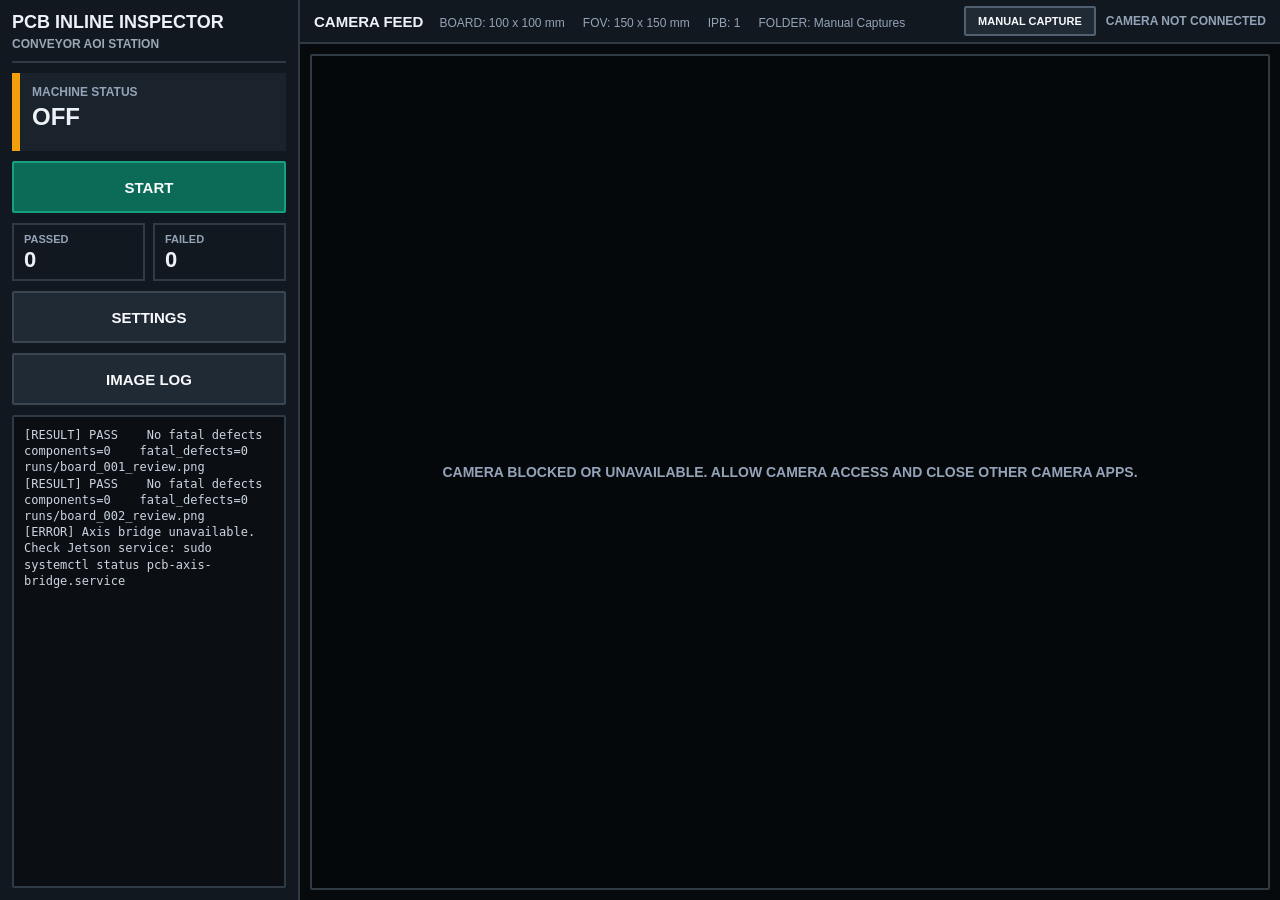
==== user_interface.html @ 8e05ef68 "Change ping ponmg button to move to undetected sensor button" ====
<!doctype html>
<html lang="en">
  <head>
    <meta charset="utf-8">
    <meta name="viewport" content="width=device-width, initial-scale=1">
    <title>PCB Inline Inspector</title>
    <style>
      * {
        box-sizing: border-box;
      }

      body {
        margin: 0;
        width: 100vw;
        height: 100vh;
        overflow: hidden;
        background: #0c1014;
        color: #eef2f6;
        font-family: Bahnschrift, "Roboto Condensed", "Arial Narrow", "DejaVu Sans Condensed", Arial, Helvetica, sans-serif;
      }

      .shell {
        display: grid;
        grid-template-columns: 300px minmax(0, 1fr);
        width: 100vw;
        height: 100vh;
        overflow: hidden;
      }

      .sidebar {
        display: flex;
        flex-direction: column;
        gap: 10px;
        min-height: 0;
        height: 100vh;
        overflow: hidden;
        padding: 12px;
        background: #111820;
        border-right: 2px solid #2f3a45;
      }

      .brand {
        padding-bottom: 10px;
        border-bottom: 2px solid #2f3a45;
      }

      h1,
      h2,
      p {
        margin: 0;
      }

      h1 {
        font-size: 18px;
        font-weight: 900;
        letter-spacing: 0;
        text-transform: uppercase;
      }

      .subtitle {
        margin-top: 4px;
        color: #9aa7b4;
        font-size: 12px;
        font-weight: 700;
        text-transform: uppercase;
      }

      .status {
        border-left: 8px solid #f59e0b;
        background: #1a232c;
        padding: 12px;
        min-height: 78px;
      }

      .status.running {
        border-left-color: #15a17f;
        background: #123026;
      }

      .status.searching {
        border-left-color: #f59e0b;
        background: #2f260e;
      }

      .status.error {
        border-left-color: #bd2d2d;
        background: #321819;
      }

      .status-label {
        color: #94a3b8;
        font-size: 12px;
        font-weight: 900;
        text-transform: uppercase;
      }

      .status-value {
        margin-top: 6px;
        font-size: 24px;
        font-weight: 900;
        line-height: 1;
      }

      .controls {
        display: grid;
        grid-template-columns: 1fr 1fr;
        gap: 8px;
      }

      .counts {
        display: grid;
        grid-template-columns: 1fr 1fr;
        gap: 8px;
      }

      .count {
        border: 2px solid #2f3a45;
        background: #111820;
        padding: 8px 10px;
      }

      .count-label {
        color: #94a3b8;
        font-size: 11px;
        font-weight: 900;
        text-transform: uppercase;
      }

      .count-value {
        margin-top: 4px;
        font-size: 22px;
        font-weight: 900;
        line-height: 1;
      }

      .settings {
        display: grid;
        grid-template-columns: minmax(0, 1fr) minmax(260px, 0.85fr);
        gap: 16px;
        align-content: start;
      }

      .settings-column {
        display: grid;
        gap: 16px;
        align-content: start;
      }

      .settings-group {
        display: grid;
        gap: 8px;
      }

      .settings-section-title {
        color: #cbd5e1;
        font-size: 16px;
        font-weight: 900;
        text-transform: uppercase;
      }

      .settings-grid {
        display: grid;
        grid-template-columns: repeat(2, minmax(95px, 120px)) 80px;
        gap: 10px;
        align-items: end;
      }

      .folder-settings-grid {
        grid-template-columns: minmax(150px, 190px);
      }

      .relay-grid {
        display: grid;
        gap: 8px;
        max-width: 520px;
      }

      .relay-row {
        display: grid;
        grid-template-columns: 76px minmax(120px, 1fr);
        gap: 8px;
        align-items: center;
      }

      .relay-label {
        color: #bfdbfe;
        font-size: 12px;
        font-weight: 900;
        text-transform: uppercase;
      }

      .relay-on {
        border-color: #0d7f67;
        background: #0d7f67;
      }

      .relay-off {
        border-color: #a11d1d;
        background: #921a1a;
      }

      .relay-toggle {
        min-height: 36px;
      }

      .sensor-status {
        min-height: 36px;
        padding: 9px 12px;
        border: 2px solid #3b4652;
        background: #111820;
        color: #94a3b8;
        font-size: 12px;
        font-weight: 900;
        text-align: center;
        text-transform: uppercase;
      }

      .sensor-status.active {
        border-color: #0d7f67;
        background: #0d7f67;
        color: #f8fafc;
      }

      .color-swatch input {
        width: 42px;
        height: 42px;
        aspect-ratio: 1 / 1;
        padding: 0;
        border: 2px solid #3b4652;
        border-radius: 2px;
        background: #0b0f13;
      }

      .color-swatch {
        width: 42px;
      }

      .field {
        display: grid;
        gap: 4px;
        min-width: 0;
      }

      .field label {
        color: #94a3b8;
        font-size: 10px;
        font-weight: 900;
        text-transform: uppercase;
      }

      .field input {
        width: 100%;
        min-width: 0;
        height: 34px;
        border: 2px solid #3b4652;
        border-radius: 2px;
        background: #0b0f13;
        color: #f8fafc;
        font: 900 15px Bahnschrift, "Roboto Condensed", Arial, sans-serif;
        text-align: center;
      }

      .field select {
        width: 100%;
        min-width: 0;
        height: 34px;
        border: 2px solid #3b4652;
        border-radius: 2px;
        background: #0b0f13;
        color: #f8fafc;
        font: 900 13px Bahnschrift, "Roboto Condensed", Arial, sans-serif;
        text-transform: uppercase;
      }

      button {
        display: flex;
        align-items: center;
        justify-content: center;
        min-height: 52px;
        border: 2px solid #3b4652;
        border-radius: 2px;
        background: #202a34;
        color: #f8fafc;
        font-size: 15px;
        font-weight: 900;
        text-transform: uppercase;
        cursor: pointer;
        touch-action: manipulation;
        user-select: none;
      }

      .start {
        background: #0b6b57;
        border-color: #15a17f;
      }

      .start.wide {
        grid-column: span 2;
      }

      .stop {
        background: #7b1d1d;
        border-color: #bd2d2d;
      }

      .stop.wide {
        grid-column: span 2;
      }

      .retry {
        background: #9a6400;
        border-color: #f59e0b;
      }

      .hidden {
        display: none !important;
      }

      .wide {
        grid-column: span 2;
      }

      .panel {
        display: flex;
        flex: 1;
        min-height: 0;
        overflow: hidden;
        background: #111820;
        border: 2px solid #2f3a45;
        border-radius: 2px;
        padding: 0;
      }

      h2 {
        margin-bottom: 14px;
        color: #cbd5e1;
        font-size: 15px;
        font-weight: 800;
        text-transform: uppercase;
      }

      .camera-area {
        display: flex;
        flex-direction: column;
        min-width: 0;
        min-height: 0;
        height: 100vh;
        overflow: hidden;
        background: #070a0d;
      }

      .topbar {
        display: flex;
        flex: 0 0 44px;
        align-items: center;
        justify-content: space-between;
        min-height: 44px;
        padding: 0 14px;
        border-bottom: 2px solid #2f3a45;
        background: #111820;
      }

      .topbar-title {
        font-size: 15px;
        font-weight: 900;
        text-transform: uppercase;
      }

      .topbar-left {
        display: flex;
        align-items: baseline;
        gap: 16px;
        min-width: 0;
      }

      .topbar-specs {
        display: flex;
        align-items: baseline;
        gap: 18px;
        color: #94a3b8;
        font-size: 12px;
        font-weight: 400;
        text-transform: none;
        white-space: nowrap;
      }

      .topbar-meta {
        color: #94a3b8;
        font-size: 12px;
        font-weight: 700;
        text-transform: uppercase;
      }

      .topbar-actions {
        display: flex;
        align-items: center;
        gap: 10px;
      }

      .capture-button {
        width: auto;
        min-height: 30px;
        padding: 0 12px;
        border-color: #506070;
        background: #202a34;
        font-size: 11px;
      }

      .feed {
        display: grid;
        place-items: center;
        flex: 1;
        min-height: 0;
        overflow: hidden;
        padding: 10px;
      }

      .feed-frame {
        width: 100%;
        height: 100%;
        min-height: 0;
        max-height: 100%;
        border: 2px solid #2f3a45;
        border-radius: 2px;
        background: #05080b;
        position: relative;
        overflow: hidden;
        cursor: crosshair;
      }

      .settings-overlay {
        position: absolute;
        inset: 0;
        z-index: 5;
        display: none;
        align-items: center;
        justify-content: center;
        padding: 28px;
        background: rgba(5, 8, 11, 0.92);
      }

      .settings-overlay.active {
        display: flex;
      }

      .settings-dialog {
        position: relative;
        display: flex;
        flex-direction: column;
        gap: 16px;
        width: 100%;
        height: 100%;
        padding: 20px;
        border: 2px solid #2f3a45;
        background: #111820;
        box-shadow: 0 18px 36px rgba(0, 0, 0, 0.45);
      }

      .settings-header {
        display: flex;
        align-items: center;
        justify-content: space-between;
        gap: 16px;
        padding-bottom: 12px;
        border-bottom: 2px solid #2f3a45;
      }

      .settings-heading {
        font-size: 24px;
        font-weight: 900;
        text-transform: uppercase;
      }

      .settings-close {
        width: 36px;
        min-width: 36px;
        min-height: 36px;
        padding: 0;
        border-color: #506070;
        background: #202a34;
        font-size: 18px;
        line-height: 1;
      }

      .settings-note {
        color: #94a3b8;
        font-size: 12px;
        font-weight: 700;
        line-height: 1.35;
      }

      .settings-actions {
        display: flex;
        gap: 8px;
        justify-content: flex-end;
      }

      .settings-reset-corner {
        position: absolute;
        left: 20px;
        bottom: 20px;
      }

      .image-log-grid {
        display: grid;
        grid-template-columns: repeat(auto-fill, minmax(150px, 1fr));
        gap: 12px;
        min-height: 0;
        overflow: auto;
      }

      .image-folder-grid {
        display: grid;
        grid-template-columns: repeat(auto-fill, minmax(94px, 104px));
        gap: 14px;
        align-items: start;
      }

      .folder-tile {
        display: grid;
        justify-items: center;
        align-content: start;
        gap: 7px;
        min-height: 92px;
        padding: 8px 6px;
        border: 0;
        background: transparent;
        color: #f8fafc;
        font-size: 11px;
        line-height: 1.15;
        text-align: center;
      }

      .folder-card {
        position: relative;
        display: grid;
        justify-items: center;
      }

      .folder-delete {
        position: absolute;
        top: -2px;
        right: 2px;
        display: grid;
        place-items: center;
        width: 22px;
        min-height: 22px;
        height: 22px;
        padding: 0;
        border: 1px solid #7f1d1d;
        background: #991b1b;
        color: #ffffff;
        font-size: 12px;
        line-height: 1;
      }

      .folder-count {
        color: #94a3b8;
        font-size: 10px;
        font-weight: 700;
      }

      .folder-icon {
        position: relative;
        width: 58px;
        height: 42px;
        border: 2px solid #d39b2f;
        border-radius: 3px;
        background: #c9881f;
      }

      .folder-icon::before {
        content: "";
        position: absolute;
        left: -2px;
        top: -12px;
        width: 28px;
        height: 12px;
        border: 2px solid #d39b2f;
        border-bottom: 0;
        border-radius: 3px 3px 0 0;
        background: #e0a538;
      }

      .folder-plus {
        display: grid;
        place-items: center;
        width: 58px;
        height: 42px;
        border: 0;
        background: transparent;
        color: #f8fafc;
        font-size: 30px;
        font-weight: 900;
      }

      .image-log-path {
        display: none;
        align-items: center;
        gap: 10px;
        color: #94a3b8;
        font-size: 13px;
        font-weight: 700;
      }

      .image-log-path.active {
        display: flex;
      }

      .folder-context-control {
        display: flex;
        align-items: center;
        gap: 8px;
        flex: 1;
        min-width: 0;
      }

      .folder-context-button {
        white-space: nowrap;
      }

      .folder-context-editor {
        width: 100%;
        height: 34px;
        min-height: 34px;
        resize: none;
        border: 1px solid #2f3a45;
        background: #05080b;
        color: #f8fafc;
        padding: 8px;
        font: 12px Consolas, monospace;
      }

      .path-button {
        width: auto;
        min-height: 30px;
        padding: 0 12px;
        font-size: 11px;
      }

      .image-log-card {
        display: grid;
        gap: 8px;
        align-content: start;
        border: 2px solid #2f3a45;
        background: #0b0f13;
        padding: 8px;
      }

      .image-log-card.pass {
        border-color: #0d7f67;
        box-shadow: inset 0 0 0 2px rgba(13, 127, 103, 0.55);
      }

      .image-log-card.fail {
        border-color: #bd2d2d;
        box-shadow: inset 0 0 0 2px rgba(189, 45, 45, 0.65);
      }

      .image-open-button {
        display: block;
        min-height: 0;
        padding: 0;
        border: 0;
        background: transparent;
      }

      .image-log-card img {
        display: block;
        width: 100%;
        aspect-ratio: 4 / 3;
        object-fit: cover;
        border: 1px solid #3b4652;
        background: #05080b;
      }

      .image-log-name {
        color: #f8fafc;
        font-size: 14px;
        font-weight: 900;
      }

      .image-log-meta {
        color: #94a3b8;
        font: 11px Consolas, monospace;
      }

      .image-log-reason {
        color: #cbd5e1;
        font: 11px Consolas, monospace;
        line-height: 1.3;
      }

      .image-log-card.pass .image-log-reason {
        color: #99f6e4;
      }

      .image-log-card.fail .image-log-reason {
        color: #fecaca;
      }

      .image-delete {
        min-height: 30px;
        border-color: #bd2d2d;
        background: #7b1d1d;
        font-size: 11px;
      }

      .image-log-actions {
        display: grid;
        grid-template-columns: 1fr 1fr;
        gap: 8px;
      }

      .image-analyze {
        min-height: 30px;
        border-color: #0e7490;
        background: #164e63;
        font-size: 11px;
      }

      .image-preview {
        position: absolute;
        inset: 0;
        z-index: 8;
        display: none;
        grid-template-rows: auto minmax(0, 1fr);
        gap: 12px;
        padding: 20px;
        background: rgba(5, 8, 11, 0.96);
      }

      .image-preview.active {
        display: grid;
      }

      .image-preview-header {
        display: flex;
        align-items: center;
        justify-content: space-between;
        gap: 14px;
      }

      .image-preview-title {
        font-size: 18px;
        font-weight: 900;
      }

      .image-preview img {
        width: 100%;
        height: 100%;
        min-height: 0;
        object-fit: contain;
        background: #05080b;
        border: 2px solid #2f3a45;
      }

      .empty-log {
        display: grid;
        place-items: center;
        min-height: 180px;
        border: 2px dashed #2f3a45;
        color: #94a3b8;
        font-size: 14px;
        font-weight: 900;
        text-transform: uppercase;
      }

      .webcam-preview {
        display: block;
        width: 100%;
        height: 100%;
        object-fit: contain;
        background: #05080b;
      }

      .board-overlay {
        position: absolute;
        inset: 0;
        width: 100%;
        height: 100%;
        pointer-events: none;
      }

      .camera-message {
        position: absolute;
        inset: 0;
        display: grid;
        place-items: center;
        padding: 24px;
        color: #94a3b8;
        font-size: 14px;
        font-weight: 900;
        text-align: center;
        text-transform: uppercase;
      }

      .log-view {
        flex: 1;
        display: none;
        margin: 0;
        width: 100%;
        height: 100%;
        min-height: 0;
        max-width: 100%;
        overflow: auto;
        border: 0;
        background: #0b0f13;
        padding: 10px;
        color: #cbd5e1;
        font-family: Consolas, monospace;
        font-size: 12px;
        line-height: 1.35;
        white-space: pre-wrap;
      }

      .log-view.active {
        display: block;
      }

      @media (max-width: 900px) and (orientation: landscape) {
        .shell {
          grid-template-columns: 280px minmax(0, 1fr);
        }

        .sidebar {
          gap: 8px;
          padding: 8px;
        }

        .status {
          min-height: 68px;
          padding: 10px;
        }

        .status-value {
          font-size: 21px;
        }

        .count {
          padding: 6px 8px;
        }

        .count-value {
          font-size: 19px;
        }

        .settings {
          grid-template-columns: 1fr;
          gap: 10px;
        }

        .settings-column {
          gap: 10px;
        }

        .field input {
          height: 34px;
          font-size: 15px;
        }

        button {
          min-height: 46px;
          font-size: 14px;
        }
      }

      @media (max-width: 900px) {
        .shell {
          grid-template-columns: 280px minmax(0, 1fr);
        }
      }

      @media (max-width: 1100px) and (orientation: landscape) {
        .shell {
          grid-template-columns: 230px minmax(0, 1fr);
        }

        .sidebar {
          gap: 7px;
          padding: 8px;
        }

        .brand {
          padding-bottom: 7px;
        }

        h1 {
          font-size: 15px;
        }

        .subtitle {
          font-size: 10px;
        }

        .status {
          min-height: 64px;
          padding: 9px 10px;
          border-left-width: 7px;
        }

        .status-label,
        .count-label {
          font-size: 10px;
        }

        .status-value {
          font-size: 20px;
        }

        .controls,
        .counts {
          gap: 6px;
        }

        .count {
          padding: 6px 8px;
        }

        .count-value {
          font-size: 18px;
        }

        button {
          min-height: 42px;
          font-size: 13px;
        }

        .log-view {
          padding: 7px;
          font-size: 10px;
          line-height: 1.25;
        }

        .topbar {
          flex: 0 0 auto;
          min-height: 40px;
          gap: 8px;
          padding: 5px 8px;
        }

        .topbar-left {
          flex: 1 1 auto;
          align-items: center;
          gap: 10px;
        }

        .topbar-title {
          font-size: 13px;
        }

        .topbar-specs {
          flex-wrap: wrap;
          gap: 6px 12px;
          font-size: 10px;
          line-height: 1.2;
        }

        .topbar-actions {
          flex: 0 1 auto;
          flex-wrap: wrap;
          justify-content: flex-end;
          gap: 5px;
        }

        .capture-button {
          min-height: 26px;
          padding: 0 8px;
          font-size: 9px;
        }

        .topbar-meta {
          flex-basis: 100%;
          text-align: right;
          font-size: 9px;
          line-height: 1.1;
        }

        .feed {
          padding: 6px;
        }

        .settings-overlay {
          padding: 12px;
        }

        .settings-dialog {
          gap: 10px;
          padding: 12px;
        }

        .settings-heading {
          font-size: 20px;
        }

        .settings-section-title {
          font-size: 14px;
        }

        .settings-grid {
          grid-template-columns: repeat(2, minmax(76px, 96px)) 52px;
          gap: 7px;
        }

        .field input,
        .field select {
          height: 30px;
          font-size: 13px;
        }

        .color-swatch,
        .color-swatch input {
          width: 34px;
          height: 34px;
        }
      }

      @media (max-width: 850px) and (orientation: landscape) {
        .shell {
          grid-template-columns: 190px minmax(0, 1fr);
        }

        .sidebar {
          gap: 5px;
          padding: 6px;
        }

        h1 {
          font-size: 13px;
        }

        .subtitle,
        .status-label,
        .count-label {
          font-size: 9px;
        }

        .status {
          min-height: 54px;
          padding: 7px 8px;
        }

        .status-value {
          font-size: 17px;
        }

        button {
          min-height: 36px;
          font-size: 11px;
        }

        .count {
          padding: 5px 6px;
        }

        .count-value {
          font-size: 15px;
        }

        .topbar {
          min-height: 34px;
          padding: 4px 6px;
        }

        .topbar-title {
          font-size: 12px;
        }

        .topbar-specs {
          gap: 4px 8px;
          font-size: 9px;
        }

        .capture-button {
          min-height: 23px;
          padding: 0 6px;
          font-size: 8px;
        }

        .topbar-meta {
          display: none;
        }

        .feed {
          padding: 4px;
        }
      }
    </style>
  </head>
  <body>
    <main class="shell">
      <aside class="sidebar">
        <section class="brand">
          <h1>PCB Inline Inspector</h1>
          <p class="subtitle">Conveyor AOI station</p>
        </section>

        <section class="status">
          <div class="status-label">Machine Status</div>
          <div class="status-value">OFF</div>
        </section>

        <section class="controls">
          <button id="machine-toggle" class="start wide" type="button" onclick="toggleMachine()">Start</button>
          <button id="startup-retry" class="retry hidden" type="button" onclick="retryStartup()">Retry</button>
          <button id="startup-stop" class="stop hidden" type="button" onclick="resetMachine()">Stop</button>
        </section>

        <section class="counts">
          <div class="count">
            <div class="count-label">Passed</div>
            <div class="count-value" id="passed-count">0</div>
          </div>
          <div class="count">
            <div class="count-label">Failed</div>
            <div class="count-value" id="failed-count">0</div>
          </div>
        </section>

        <section class="controls">
          <button class="wide" type="button" onclick="openSettings()">Settings</button>
        </section>

        <section class="controls">
          <button class="wide" type="button" onclick="openImageLog()">Image Log</button>
        </section>

        <section class="panel">
          <pre id="terminal-log" class="log-view active">[RESULT] PASS    No fatal defects    components=0    fatal_defects=0    runs/board_001_review.png
[RESULT] PASS    No fatal defects    components=0    fatal_defects=0    runs/board_002_review.png</pre>
        </section>
      </aside>

      <section class="camera-area">
        <div class="topbar">
          <div class="topbar-left">
            <div class="topbar-title">Camera Feed</div>
            <div class="topbar-specs" id="board-fov-summary">
              <span>BOARD: 100 x 100 mm</span>
              <span>FOV: 150 x 150 mm</span>
              <span>IPB: 1</span>
              <span>FOLDER: Manual Captures</span>
            </div>
          </div>
          <div class="topbar-actions">
            <button class="capture-button" type="button" onclick="captureStillImage()">Manual Capture</button>
            <div class="topbar-meta" id="camera-meta">ELP USB Camera | Test Mode</div>
          </div>
        </div>
        <div class="feed">
          <div class="feed-frame" oncontextmenu="sampleBoardColorFromClick(event)">
            <video id="webcam-preview" class="webcam-preview" autoplay muted playsinline></video>
            <canvas id="board-overlay" class="board-overlay"></canvas>
            <div id="camera-message" class="camera-message">Opening camera</div>
            <div id="settings-overlay" class="settings-overlay">
              <section class="settings-dialog">
                <div class="settings-header">
                  <div>
                    <div class="settings-heading">Settings</div>
                    <p class="settings-note">Board size and camera field of view determine whether the 2D axis needs to move.</p>
                  </div>
                  <div class="settings-actions">
                    <button class="settings-close" type="button" onclick="closeSettings()" aria-label="Close settings">X</button>
                  </div>
                </div>

                <section class="settings">
                  <div class="settings-column">
                    <div class="settings-group">
                      <div class="settings-section-title">Board</div>
                      <div class="settings-grid">
                        <div class="field">
                          <label for="board-width-mm">Width mm</label>
                          <input id="board-width-mm" type="number" min="10" max="500" step="1" value="100" oninput="autoApplySettings()" onblur="autoApplySettings()">
                        </div>
                        <div class="field">
                          <label for="board-height-mm">Height mm</label>
                          <input id="board-height-mm" type="number" min="10" max="500" step="1" value="100" oninput="autoApplySettings()" onblur="autoApplySettings()">
                        </div>
                        <div class="field color-swatch">
                          <label for="board-background-color">Color</label>
                          <input id="board-background-color" type="color" value="#002d04" oninput="autoApplySettings()">
                        </div>
                      </div>
                    </div>

                    <div class="settings-group">
                      <div class="settings-section-title">Camera FOV</div>
                      <div class="settings-grid">
                        <div class="field">
                          <label for="camera-fov-width-mm">Width mm</label>
                          <input id="camera-fov-width-mm" type="number" min="10" max="500" step="1" value="180" oninput="autoApplySettings()" onblur="autoApplySettings()">
                        </div>
                        <div class="field">
                          <label for="camera-fov-height-mm">Height mm</label>
                          <input id="camera-fov-height-mm" type="number" min="10" max="500" step="1" value="140" oninput="autoApplySettings()" onblur="autoApplySettings()">
                        </div>
                      </div>
                    </div>

                    <div class="settings-group">
                      <div class="settings-section-title">Auto Capture</div>
                      <div class="settings-grid folder-settings-grid">
                        <div class="field">
                          <label for="auto-capture-folder">Current Folder</label>
                          <select id="auto-capture-folder" onchange="autoApplySettings()"></select>
                        </div>
                      </div>
                    </div>

                  </div>

                  <div class="settings-column">
                    <div class="settings-group">
                      <div class="settings-section-title">Conveyor IO</div>
                      <div class="relay-grid">
                        <div class="relay-row">
                          <div class="relay-label">Forward</div>
                          <button id="relay-toggle-1" class="relay-toggle relay-off" type="button" onclick="toggleConveyorRelay(1)">Off</button>
                        </div>
                        <div class="relay-row">
                          <div class="relay-label">Reverse</div>
                          <button id="relay-toggle-2" class="relay-toggle relay-off" type="button" onclick="toggleConveyorRelay(2)">Off</button>
                        </div>
                        <div class="relay-row">
                          <div class="relay-label">Start</div>
                          <div id="sensor-status-1" class="sensor-status">Clear</div>
                        </div>
                        <div class="relay-row">
                          <div class="relay-label">End</div>
                          <div id="sensor-status-2" class="sensor-status">Clear</div>
                        </div>
                        <div class="relay-row">
                          <div class="relay-label">Sensor Logic</div>
                          <button id="sensor-logic-toggle" class="relay-toggle" type="button" onclick="toggleSensorLogic()">LOW = Detected</button>
                        </div>
                        <button id="sensor-transfer-toggle" class="relay-off" type="button" onclick="toggleSensorTransfer()">Move To Other Sensor</button>
                        <button type="button" onclick="refreshConveyorIoStatus()">Refresh Sensors</button>
                        <button class="relay-off" type="button" onclick="allConveyorRelaysOff()">All Off</button>
                      </div>
                    </div>
                  </div>
                </section>
                <button class="settings-reset-corner" type="button" onclick="resetSettingsToDefaults()">Reset Defaults</button>
              </section>
            </div>
            <div id="image-log-overlay" class="settings-overlay">
              <section class="settings-dialog">
                <div class="settings-header">
                  <div>
                    <div class="settings-heading">Image Log</div>
                    <p class="settings-note">Captured images are numbered by board and image position.</p>
                  </div>
                  <div class="settings-actions">
                    <button id="folder-prompt-toggle" class="path-button folder-context-button hidden" type="button" onclick="toggleActiveFolderPromptEditor()">Add Gemini Context</button>
                    <button class="settings-close" type="button" onclick="closeImageLog()" aria-label="Close image log">X</button>
                  </div>
                </div>
                <div id="image-log-path" class="image-log-path">
                  <button class="path-button" type="button" onclick="showImageFolderRoot()">Back</button>
                  <span id="image-log-path-label">Image Log</span>
                </div>
                <div id="image-folder-grid" class="image-folder-grid"></div>
                <div id="image-log-grid" class="image-log-grid"></div>
                <div id="image-preview" class="image-preview">
                  <div class="image-preview-header">
                    <div id="image-preview-title" class="image-preview-title">Image</div>
                    <button class="settings-close" type="button" onclick="closeImagePreview()" aria-label="Close image preview">X</button>
                  </div>
                  <img id="image-preview-img" alt="Captured board preview">
                </div>
              </section>
            </div>
          </div>
        </div>
      </section>
    </main>
    <script>
      const AUTO_SCAN_INTERVAL_MS = 250;
      const BOARD_MIN_CONFIDENCE = 0.75;
      const BOARD_BOX_WIDTH_RATIO = 0.62;
      const BOARD_BOX_HEIGHT_RATIO = 0.82;
      const BOARD_STABLE_FRAME_COUNT = 5;
      const BOARD_LEAVE_FRAME_COUNT = 8;
      const BOARD_PRESENCE_PIXEL_RATIO = 0.002;
      const BOARD_PRESENCE_FRAME_COUNT = 4;
      const BOARD_CANDIDATE_OVERLAP = 0.35;
      const CAPTURE_BOTTOM_MARGIN_RATIO = 0.04;
      const CAPTURE_CORNER_ALIGN_MAX_STEPS = 8;
      const CAPTURE_CORNER_ALIGN_DEADBAND = 0.012;
      const CAPTURE_CORNER_FEED_MM_MIN = 3000;
      const CAPTURE_CORNER_MIN_STEP_MM = 1.5;
      const CAPTURE_CORNER_MAX_STEP_MM = 30;
      const CAPTURE_CORNER_MM_PER_OFFSET = 160;
      const CAPTURE_CORNER_SETTLE_MS = 500;
      const CAPTURE_BOTTOM_SIGN_Y = 1;
      const AXIS_AUTO_ALIGN_ENABLED = true;
      const AXIS_BRIDGE_URL = "http://127.0.0.1:8765";
      const AXIS_FEED_MM_MIN = 6000;
      const AXIS_MIN_FEED_MM_MIN = 1800;
      const AXIS_ALIGN_DEADBAND = 0.025;
      const AXIS_CORRECTION_MM_PER_OFFSET = 110;
      const AXIS_MIN_STEP_MM = 1.5;
      const AXIS_MAX_STEP_MM = 30;
      const AXIS_MOVE_COOLDOWN_MS = 60;
      const AXIS_NEAR_ALIGN_COOLDOWN_MS = 350;
      const AXIS_MIN_GREEN_PIXEL_RATIO = 0.01;
      const AXIS_SMOOTHING = 0.72;
      const AXIS_STOP_ALIGNMENT = 0.88;
      const AXIS_SIGN_X = -1;
      const AXIS_SIGN_Y = 1;
      const SEARCH_MOVE_MM = 50;
      const DEFAULT_BOARD_WIDTH_MM = 100;
      const DEFAULT_BOARD_HEIGHT_MM = 100;
      const DEFAULT_BOARD_BACKGROUND_COLOR = "#002d04";
      const DEFAULT_CAMERA_FOV_WIDTH_MM = 150;
      const DEFAULT_CAMERA_FOV_HEIGHT_MM = 150;
      const CAPTURE_OVERLAP_MM = 15;
      const CAPTURE_PRE_IMAGE_SETTLE_MS = 1000;
      const CAPTURE_SECOND_IMAGE_PRE_SETTLE_MS = 2000;
      const CAPTURE_POST_IMAGE_SETTLE_MS = 1000;
      const GEMINI_ANALYSIS_IMAGE_MAX_DIMENSION = Infinity;
      const GEMINI_ANALYSIS_JPEG_QUALITY = 0.98;
      const CAPTURE_SCAN_SIGN_X = -1;
      const CAPTURE_SCAN_SIGN_Y = 1;
      const AXIS_ABSOLUTE_MIN_X_MM = -180;
      const AXIS_ABSOLUTE_MAX_X_MM = 180;
      const AXIS_ABSOLUTE_MIN_Y_MM = -175;
      const AXIS_ABSOLUTE_MAX_Y_MM = 175;
      const SEARCH_FEED_MM_MIN = 2500;
      const SEARCH_COOLDOWN_MS = 1400;
      const SEARCH_FAST_MOVE_MM = 100;
      const SEARCH_OBVIOUS_ALIGNMENT = 0.60;
      const SEARCH_OBVIOUS_GREEN_PIXEL_RATIO = 0.015;
      const DEFAULT_IMAGE_FOLDER_NAME = "Manual Captures";
      const FAILURE_IMAGE_FOLDER_NAME = "failures";
      const PROTECTED_IMAGE_FOLDERS = [DEFAULT_IMAGE_FOLDER_NAME, FAILURE_IMAGE_FOLDER_NAME];
      const CONVEYOR_RELAY_CHANNELS = [1, 2];
      const CONVEYOR_SENSOR_CHANNELS = [1, 2];
      const CONVEYOR_SENSOR_NAMES = {
        1: "Start",
        2: "End"
      };

      let autoScanTimer = null;
      let stableBoardFrames = 0;
      let missingBoardFrames = 0;
      let lastBoardBox = null;
      let capturedCurrentBoard = false;
      let lastAxisHoldLogTime = 0;
      let axisBridgeConnected = false;
      let axisMoveInFlight = false;
      let lastAxisMoveTime = 0;
      let currentAxisMoveCooldownMs = AXIS_MOVE_COOLDOWN_MS;
      let smoothedAxisOffsetX = 0;
      let smoothedAxisOffsetY = 0;
      let searchIndex = 0;
      let searchStartXmm = null;
      let searchStartYmm = null;
      let searchXmm = null;
      let searchYmm = null;
      let lastSearchMoveTime = 0;
      let searchMoveInFlight = false;
      let searchPattern = [];
      let inspectionMode = "search";
      let cameraConnected = false;
      let machineRunning = false;
      let imageFolders = [
        {
          name: DEFAULT_IMAGE_FOLDER_NAME,
          entries: [],
          promptNote: ""
        },
        {
          name: FAILURE_IMAGE_FOLDER_NAME,
          entries: [],
          promptNote: ""
        }
      ];
      let activeImageFolderName = DEFAULT_IMAGE_FOLDER_NAME;
      let autoCaptureFolderName = DEFAULT_IMAGE_FOLDER_NAME;
      let imageLogView = "folders";
      let activeFolderPromptEditorName = null;
      let nextBoardNumber = 1;
      let nextImageNumberForBoard = 1;
      let boardPresenceFrames = 0;
      let boardInRange = false;
      let pendingBoardBox = null;
      let boardWorkflowInProgress = false;
      let waitingForNextBoard = false;
      let relayStates = {
        1: false,
        2: false
      };
      let sensorActiveLow = true;
      let conveyorIoPollTimer = null;
      let sensorTransferTimer = null;
      let sensorTransferEnabled = false;
      let sensorTransferDirection = "stopped";
      let sensorTransferTarget = null;
      let sensorTransferBusy = false;

      function setMachineStatus(value, state = "idle") {
        const status = document.querySelector(".status");
        const statusValue = document.querySelector(".status-value");
        statusValue.textContent = value;
        status.classList.toggle("running", state === "running");
        status.classList.toggle("searching", state === "searching");
        status.classList.toggle("error", state === "error");
      }

      function setMachineRunning(running) {
        machineRunning = running;
        setStartupControlMode("normal");
        const button = document.getElementById("machine-toggle");
        button.textContent = running ? "Stop" : "Start";
        button.classList.toggle("start", !running);
        button.classList.toggle("stop", running);
      }

      function setStartupControlMode(mode) {
        const normalButton = document.getElementById("machine-toggle");
        const retryButton = document.getElementById("startup-retry");
        const stopButton = document.getElementById("startup-stop");
        const failed = mode === "failure";

        normalButton.classList.toggle("hidden", failed);
        retryButton.classList.toggle("hidden", !failed);
        stopButton.classList.toggle("hidden", !failed);
      }

      function toggleMachine() {
        if (machineRunning) {
          stopMachine();
        } else {
          startMachine();
        }
      }

      function retryStartup() {
        setStartupControlMode("normal");
        startMachine();
      }

      function resetMachine() {
        stopAutoBoardScan();
        axisMoveInFlight = false;
        searchMoveInFlight = false;
        inspectionMode = "search";
        machineRunning = false;
        setStartupControlMode("normal");
        setMachineRunning(false);
        setMachineStatus("OFF", "idle");
        appendTerminalLine("[SYSTEM] Startup reset.");
      }

      function loadBoardSettings() {
        const saved = JSON.parse(localStorage.getItem("pcb-board-settings") || "{}");
        document.getElementById("board-width-mm").value =
          saved.widthMm || DEFAULT_BOARD_WIDTH_MM;
        document.getElementById("board-height-mm").value =
          saved.heightMm || DEFAULT_BOARD_HEIGHT_MM;
        document.getElementById("camera-fov-width-mm").value =
          saved.fovWidthMm || DEFAULT_CAMERA_FOV_WIDTH_MM;
        document.getElementById("camera-fov-height-mm").value =
          saved.fovHeightMm || DEFAULT_CAMERA_FOV_HEIGHT_MM;
        document.getElementById("board-background-color").value =
          saved.backgroundColor ||
          legacyBackgroundColor(saved) ||
          DEFAULT_BOARD_BACKGROUND_COLOR;
        loadSavedImageFolders();
        autoCaptureFolderName = saved.autoCaptureFolderName || DEFAULT_IMAGE_FOLDER_NAME;
        loadFolderPromptSettings();
        ensureImageFolder(autoCaptureFolderName);
        renderAutoCaptureFolderSelect();
        updateBoardFovSummary();
      }

      function readBoardSettings() {
        const backgroundColor = document.getElementById("board-background-color").value;
        const backgroundRgb = hexToRgb(backgroundColor);
        return {
          widthMm: clampNumberInput("board-width-mm", 10, 500, DEFAULT_BOARD_WIDTH_MM),
          heightMm: clampNumberInput("board-height-mm", 10, 500, DEFAULT_BOARD_HEIGHT_MM),
          fovWidthMm: clampNumberInput("camera-fov-width-mm", 10, 500, DEFAULT_CAMERA_FOV_WIDTH_MM),
          fovHeightMm: clampNumberInput("camera-fov-height-mm", 10, 500, DEFAULT_CAMERA_FOV_HEIGHT_MM),
          backgroundColor,
          backgroundR: backgroundRgb.r,
          backgroundG: backgroundRgb.g,
          backgroundB: backgroundRgb.b,
          autoCaptureFolderName
        };
      }

      function clampNumberInput(id, min, max, fallback) {
        const input = document.getElementById(id);
        const value = Number(input.value);

        if (document.activeElement === input) {
          if (input.value === "" || input.value === "-" || !Number.isFinite(value)) {
            return fallback;
          }

          return value;
        }

        const clamped = Number.isFinite(value) ? clamp(value, min, max) : fallback;
        input.value = clamped;
        return clamped;
      }

      function autoApplySettings() {
        const folderSelect = document.getElementById("auto-capture-folder");
        if (folderSelect) {
          autoCaptureFolderName = folderSelect.value || DEFAULT_IMAGE_FOLDER_NAME;
        }
        persistSettings(false);
        updateInspectionCounters();
      }

      function persistSettings(writeLog) {
        const settings = readBoardSettings();
        localStorage.setItem("pcb-board-settings", JSON.stringify(settings));
        searchPattern = buildFullAreaSearchPattern();
        resetSearchState();
        const bounds = getSearchBounds();
        updateBoardFovSummary(settings);
        if (writeLog) {
          appendTerminalLine(
            `[SETTINGS] board=${settings.widthMm}x${settings.heightMm}mm fov=${settings.fovWidthMm}x${settings.fovHeightMm}mm color=rgb(${settings.backgroundR},${settings.backgroundG},${settings.backgroundB}) travel=X${bounds.minX.toFixed(0)}..${bounds.maxX.toFixed(0)} Y${bounds.minY.toFixed(0)}..${bounds.maxY.toFixed(0)} targets=${searchPattern.length}`
          );
        }
      }

      function resetSettingsToDefaults() {
        document.getElementById("board-width-mm").value = DEFAULT_BOARD_WIDTH_MM;
        document.getElementById("board-height-mm").value = DEFAULT_BOARD_HEIGHT_MM;
        document.getElementById("camera-fov-width-mm").value = DEFAULT_CAMERA_FOV_WIDTH_MM;
        document.getElementById("camera-fov-height-mm").value = DEFAULT_CAMERA_FOV_HEIGHT_MM;
        document.getElementById("board-background-color").value = DEFAULT_BOARD_BACKGROUND_COLOR;
        autoCaptureFolderName = DEFAULT_IMAGE_FOLDER_NAME;
        renderAutoCaptureFolderSelect();
        persistSettings(true);
      }

      function updateBoardFovSummary(settings = readBoardSettings()) {
        const capturePlan = buildBoardCapturePlan(settings);
        document.getElementById("board-fov-summary").innerHTML =
          `<span>BOARD: ${settings.widthMm} x ${settings.heightMm} mm</span>` +
          `<span>FOV: ${settings.fovWidthMm} x ${settings.fovHeightMm} mm</span>` +
          `<span>IPB: ${capturePlan.imagesPerBoard}</span>` +
          `<span>FOLDER: ${escapeHtml(settings.autoCaptureFolderName)}</span>`;
      }

      function calculateImagesPerBoard(settings) {
        return buildBoardCapturePlan(settings).imagesPerBoard;
      }

      function buildBoardCapturePlan(settings = readBoardSettings(), origin = "center") {
        const columns = imageCountForDimension(settings.widthMm, settings.fovWidthMm);
        const rows = imageCountForDimension(settings.heightMm, settings.fovHeightMm);
        const xPositions = axisPositionsForDimension(
          settings.widthMm,
          settings.fovWidthMm,
          columns,
          origin
        );
        const yPositions = axisPositionsForDimension(
          settings.heightMm,
          settings.fovHeightMm,
          rows,
          origin
        );
        const positions = [];

        // Serpentine order keeps the axis from jumping back to the left side
        // after every row. The scan starts from the upper-left work area and
        // ends wherever the last tile is, then the caller can return to zero.
        for (let row = 0; row < rows; row += 1) {
          const orderedXPositions = row % 2 === 0
            ? xPositions
            : [...xPositions].reverse();

          for (let column = 0; column < orderedXPositions.length; column += 1) {
            positions.push({
              imageNumber: positions.length + 1,
              xMm: orderedXPositions[column],
              yMm: yPositions[row],
              row: row + 1,
              column: row % 2 === 0
                ? column + 1
                : orderedXPositions.length - column
            });
          }
        }

        return {
          columns,
          rows,
          imagesPerBoard: positions.length,
          requiresAxisTravel: positions.length > 1,
          positions
        };
      }

      function imageCountForDimension(boardMm, fovMm) {
        if (boardMm <= fovMm) {
          return 1;
        }

        // Use a fixed overlap so adjacent images do not miss defects near tile
        // edges. The operator asked for 15 mm because the second tile was just
        // barely missing the board edge during testing.
        const usableStepMm = Math.max(1, fovMm - CAPTURE_OVERLAP_MM);
        return Math.max(2, Math.ceil((boardMm - fovMm) / usableStepMm) + 1);
      }

      function axisPositionsForDimension(boardMm, fovMm, count, origin = "center") {
        if (count <= 1) {
          return [0];
        }

        const stepMm = Math.max(1, fovMm - CAPTURE_OVERLAP_MM);
        const totalTravelMm = stepMm * (count - 1);
        const startMm = origin === "corner" ? 0 : -totalTravelMm / 2;
        const positions = [];

        for (let index = 0; index < count; index += 1) {
          positions.push(Number((startMm + stepMm * index).toFixed(3)));
        }

        return positions;
      }

      function legacyBackgroundColor(saved) {
        if (
          Number.isFinite(saved.backgroundR) &&
          Number.isFinite(saved.backgroundG) &&
          Number.isFinite(saved.backgroundB)
        ) {
          return rgbToHex(saved.backgroundR, saved.backgroundG, saved.backgroundB);
        }

        return null;
      }

      function hexToRgb(hex) {
        const value = hex.replace("#", "");
        return {
          r: parseInt(value.slice(0, 2), 16),
          g: parseInt(value.slice(2, 4), 16),
          b: parseInt(value.slice(4, 6), 16)
        };
      }

      function rgbToHex(red, green, blue) {
        return `#${componentToHex(red)}${componentToHex(green)}${componentToHex(blue)}`;
      }

      function componentToHex(value) {
        return Math.round(value).toString(16).padStart(2, "0");
      }

      function sampleBoardColorFromClick(event) {
        event.preventDefault();
        if (event.button !== 2 || event.target.closest("#settings-overlay")) {
          return;
        }

        const video = document.getElementById("webcam-preview");
        if (!video.videoWidth || !video.videoHeight) {
          appendTerminalLine("[COLOR] Cannot sample. Camera frame is not ready.");
          return;
        }

        const videoPoint = mouseEventToVideoPixel(event, video);
        if (!videoPoint) {
          appendTerminalLine("[COLOR] Click was outside the active camera image.");
          return;
        }

        const sampleCanvas = document.createElement("canvas");
        sampleCanvas.width = 1;
        sampleCanvas.height = 1;
        const sampleContext = sampleCanvas.getContext("2d", { willReadFrequently: true });
        sampleContext.drawImage(
          video,
          videoPoint.x,
          videoPoint.y,
          1,
          1,
          0,
          0,
          1,
          1
        );

        const pixel = sampleContext.getImageData(0, 0, 1, 1).data;
        const red = pixel[0];
        const green = pixel[1];
        const blue = pixel[2];
        document.getElementById("board-background-color").value = rgbToHex(red, green, blue);
        persistSettings(false);
        appendTerminalLine(`[COLOR] board color sampled rgb(${red},${green},${blue})`);
      }

      function mouseEventToVideoPixel(event, video) {
        const rect = video.getBoundingClientRect();
        const videoAspect = video.videoWidth / video.videoHeight;
        const viewAspect = rect.width / rect.height;
        let displayedWidth = rect.width;
        let displayedHeight = rect.height;
        let offsetX = 0;
        let offsetY = 0;

        if (viewAspect > videoAspect) {
          displayedWidth = rect.height * videoAspect;
          offsetX = (rect.width - displayedWidth) / 2;
        } else {
          displayedHeight = rect.width / videoAspect;
          offsetY = (rect.height - displayedHeight) / 2;
        }

        const localX = event.clientX - rect.left - offsetX;
        const localY = event.clientY - rect.top - offsetY;
        if (localX < 0 || localY < 0 || localX > displayedWidth || localY > displayedHeight) {
          return null;
        }

        return {
          x: Math.min(video.videoWidth - 1, Math.max(0, Math.round(localX / displayedWidth * video.videoWidth))),
          y: Math.min(video.videoHeight - 1, Math.max(0, Math.round(localY / displayedHeight * video.videoHeight)))
        };
      }

      function openSettings() {
        closeImageLog();
        document.getElementById("settings-overlay").classList.add("active");
        refreshConveyorIoStatus(false);
        startConveyorIoPolling();
      }

      function closeSettings() {
        document.getElementById("settings-overlay").classList.remove("active");
        stopConveyorIoPolling();
      }

      function startConveyorIoPolling() {
        stopConveyorIoPolling();
        conveyorIoPollTimer = window.setInterval(() => {
          refreshConveyorIoStatus(false);
        }, 250);
      }

      function stopConveyorIoPolling() {
        if (conveyorIoPollTimer) {
          window.clearInterval(conveyorIoPollTimer);
          conveyorIoPollTimer = null;
        }
      }

      function openImageLog() {
        closeSettings();
        imageLogView = "folders";
        activeFolderPromptEditorName = null;
        renderImageLogView();
        document.getElementById("image-log-overlay").classList.add("active");
      }

      function renderImageLogView() {
        renderImageFolders();
        renderImageLog();
        renderImageLogPath();
        renderFolderPromptHeaderButton();
        updateInspectionCounters();
      }

      function closeImageLog() {
        activeFolderPromptEditorName = null;
        document.getElementById("image-log-overlay").classList.remove("active");
      }

      function showImageFolderRoot() {
        imageLogView = "folders";
        activeFolderPromptEditorName = null;
        renderImageLogView();
      }

      function nextCaptureName() {
        const settings = readBoardSettings();
        const imagesPerBoard = calculateImagesPerBoard(settings);
        const boardNumber = nextBoardNumber;

        if (imagesPerBoard <= 1) {
          nextBoardNumber += 1;
          nextImageNumberForBoard = 1;
          return String(boardNumber);
        }

        const imageNumber = nextImageNumberForBoard;
        nextImageNumberForBoard += 1;
        if (nextImageNumberForBoard > imagesPerBoard) {
          nextBoardNumber += 1;
          nextImageNumberForBoard = 1;
        }

        return `${boardNumber}.${imageNumber}`;
      }

      function addImageToLog(blob, imageName, folderName = activeImageFolderName) {
        const url = URL.createObjectURL(blob);
        const entry = {
          name: imageName,
          blob,
          url,
          capturedAt: new Date().toLocaleTimeString(),
          inspectionStatus: null,
          failureDescription: ""
        };
        getImageFolder(folderName).entries.unshift(entry);
        renderImageLogView();
        return entry;
      }

      function getActiveImageFolder() {
        let folder = getImageFolder(activeImageFolderName);
        activeImageFolderName = folder.name;
        return folder;
      }

      function getImageFolder(folderName) {
        let folder = imageFolders.find((candidate) => candidate.name === folderName);
        if (!folder) {
          folder = ensureImageFolder(folderName);
        }

        return folder;
      }

      function ensureImageFolder(folderName) {
        let folder = imageFolders.find((candidate) => candidate.name === folderName);
        if (!folder) {
          folder = {
            name: folderName,
            entries: [],
            promptNote: getSavedFolderPrompt(folderName)
          };
          imageFolders.push(folder);
        } else if (typeof folder.promptNote !== "string") {
          folder.promptNote = getSavedFolderPrompt(folderName);
        }

        return folder;
      }

      function loadSavedImageFolders() {
        const savedFolders = getSavedImageFolderNames();
        for (const folderName of savedFolders) {
          if (!folderName || PROTECTED_IMAGE_FOLDERS.indexOf(folderName) >= 0) {
            continue;
          }
          ensureImageFolder(folderName);
        }
      }

      function getSavedImageFolderNames() {
        try {
          const savedFolders = JSON.parse(localStorage.getItem("pcb-image-folders") || "[]");
          return Array.isArray(savedFolders) ? savedFolders : [];
        } catch (error) {
          return [];
        }
      }

      function saveImageFolderNames() {
        const userFolders = imageFolders
          .map((folder) => folder.name)
          .filter((folderName) => canDeleteImageFolder(folderName));
        localStorage.setItem("pcb-image-folders", JSON.stringify(userFolders));
      }

      function renderAutoCaptureFolderSelect() {
        const select = document.getElementById("auto-capture-folder");
        if (!select) {
          return;
        }

        select.innerHTML = imageFolders.map((folder) => (
          `<option value="${escapeHtml(folder.name)}">${escapeHtml(folder.name)}</option>`
        )).join("");
        if (!imageFolders.some((folder) => folder.name === autoCaptureFolderName)) {
          autoCaptureFolderName = DEFAULT_IMAGE_FOLDER_NAME;
        }
        select.value = autoCaptureFolderName;
      }

      function renderImageFolders() {
        const grid = document.getElementById("image-folder-grid");
        if (!grid) {
          return;
        }

        if (imageLogView !== "folders") {
          grid.classList.add("hidden");
          return;
        }

        grid.classList.remove("hidden");
        grid.innerHTML = imageFolders.map((folder) => `
          <div class="folder-card">
            <button class="folder-tile" type="button" onclick="selectImageFolder('${escapeJs(folder.name)}')">
              <div class="folder-icon"></div>
              <div>${escapeHtml(folder.name)}</div>
              <div class="folder-count">${folder.entries.length} images</div>
            </button>
            ${canDeleteImageFolder(folder.name) ? `<button class="folder-delete" type="button" onclick="deleteImageFolder('${escapeJs(folder.name)}')" aria-label="Delete folder ${escapeHtml(folder.name)}">X</button>` : ""}
          </div>
        `).join("") + `
          <button class="folder-tile" type="button" onclick="addImageFolder()" aria-label="Add folder">
            <div class="folder-plus">+</div>
          </button>
        `;
      }

      function selectImageFolder(folderName) {
        activeImageFolderName = folderName;
        activeFolderPromptEditorName = null;
        imageLogView = "folder";
        renderImageLogView();
      }

      function addImageFolder() {
        const folderName = window.prompt("Folder name");
        if (!folderName) {
          return;
        }

        const cleanName = folderName.trim();
        if (!cleanName) {
          return;
        }

        if (!imageFolders.some((folder) => folder.name.toLowerCase() === cleanName.toLowerCase())) {
          imageFolders.push({
            name: cleanName,
            entries: [],
            promptNote: ""
          });
        }

        activeImageFolderName = cleanName;
        autoCaptureFolderName = cleanName;
        renderAutoCaptureFolderSelect();
        saveImageFolderNames();
        persistSettings(false);
        imageLogView = "folder";
        renderImageLogView();
        appendTerminalLine(`[IMAGE LOG] Active folder: ${cleanName}`);
      }

      function loadFolderPromptSettings() {
        const promptMap = getSavedFolderPrompts();
        for (const folder of imageFolders) {
          folder.promptNote = canUseFolderPrompt(folder.name)
            ? (promptMap[folder.name] || "")
            : "";
        }
      }

      function getSavedFolderPrompts() {
        try {
          return JSON.parse(localStorage.getItem("pcb-folder-prompts") || "{}");
        } catch (error) {
          return {};
        }
      }

      function getSavedFolderPrompt(folderName) {
        if (!canUseFolderPrompt(folderName)) {
          return "";
        }

        return getSavedFolderPrompts()[folderName] || "";
      }

      function saveFolderPrompt(folderName, value) {
        const folder = getImageFolder(folderName);
        if (!canUseFolderPrompt(folder.name)) {
          return;
        }

        folder.promptNote = value;
        const promptMap = getSavedFolderPrompts();
        if (value.trim()) {
          promptMap[folder.name] = value;
        } else {
          delete promptMap[folder.name];
        }
        localStorage.setItem("pcb-folder-prompts", JSON.stringify(promptMap));
        updateFolderPromptButton(folder.name);
      }

      function getFolderPromptButtonText(folder) {
        if (activeFolderPromptEditorName === folder.name) {
          return "Save";
        }

        return folder.promptNote.trim() ? "Edit Gemini Context" : "Add Gemini Context";
      }

      function toggleActiveFolderPromptEditor() {
        toggleFolderPromptEditor(activeImageFolderName);
      }

      function toggleFolderPromptEditor(folderName) {
        activeFolderPromptEditorName = activeFolderPromptEditorName === folderName ? null : folderName;
        renderImageLogPath();
        renderFolderPromptHeaderButton();
        const editor = document.getElementById("folder-prompt-note");
        if (editor) {
          editor.focus();
        }
      }

      function updateFolderPromptButton(folderName) {
        const button = document.getElementById("folder-prompt-toggle");
        if (!button || activeImageFolderName !== folderName) {
          return;
        }

        button.textContent = getFolderPromptButtonText(getImageFolder(folderName));
      }

      function renderFolderPromptHeaderButton() {
        const button = document.getElementById("folder-prompt-toggle");
        if (!button) {
          return;
        }

        const showButton = imageLogView === "folder" && canUseFolderPrompt(activeImageFolderName);
        button.classList.toggle("hidden", !showButton);
        if (!showButton) {
          return;
        }

        button.textContent = getFolderPromptButtonText(getActiveImageFolder());
      }

      function canUseFolderPrompt(folderName) {
        return !PROTECTED_IMAGE_FOLDERS.some((protectedName) => protectedName === folderName);
      }

      function canDeleteImageFolder(folderName) {
        return !PROTECTED_IMAGE_FOLDERS.some((protectedName) => protectedName === folderName);
      }

      function deleteImageFolder(folderName) {
        if (!canDeleteImageFolder(folderName)) {
          appendTerminalLine(`[IMAGE LOG] Folder ${folderName} is required and cannot be deleted.`);
          return;
        }

        const index = imageFolders.findIndex((folder) => folder.name === folderName);
        if (index < 0) {
          return;
        }

        if (!window.confirm(`Delete folder "${folderName}" and all images inside it?`)) {
          return;
        }

        const [folder] = imageFolders.splice(index, 1);
        for (const entry of folder.entries) {
          URL.revokeObjectURL(entry.url);
          removeFailureCopiesForImage(entry.name, false);
        }
        if (activeFolderPromptEditorName === folderName) {
          activeFolderPromptEditorName = null;
        }
        const promptMap = getSavedFolderPrompts();
        delete promptMap[folderName];
        localStorage.setItem("pcb-folder-prompts", JSON.stringify(promptMap));
        saveImageFolderNames();

        if (activeImageFolderName === folderName) {
          activeImageFolderName = DEFAULT_IMAGE_FOLDER_NAME;
          imageLogView = "folders";
        }

        if (autoCaptureFolderName === folderName) {
          autoCaptureFolderName = DEFAULT_IMAGE_FOLDER_NAME;
          renderAutoCaptureFolderSelect();
          persistSettings(false);
        }

        closeImagePreview();
        renderImageLogView();
        appendTerminalLine(`[IMAGE LOG] Deleted folder ${folderName}.`);
      }

      function renderImageLog() {
        const grid = document.getElementById("image-log-grid");
        if (!grid) {
          return;
        }

        if (imageLogView !== "folder") {
          grid.classList.add("hidden");
          return;
        }

        grid.classList.remove("hidden");
        const folder = getActiveImageFolder();
        if (folder.entries.length === 0) {
          grid.innerHTML = `<div class="empty-log">No Images In ${escapeHtml(folder.name)}</div>`;
          return;
        }

        grid.innerHTML = folder.entries.map((entry) => `
          <article class="image-log-card ${entry.inspectionStatus === "pass" ? "pass" : entry.inspectionStatus === "fail" ? "fail" : ""}">
            <button class="image-open-button" type="button" onclick="openImagePreview('${escapeJs(entry.name)}')">
              <img src="${entry.url}" alt="Board image ${entry.name}">
            </button>
            <div class="image-log-name">Image ${entry.name}</div>
            <div class="image-log-meta">${escapeHtml(folder.name)} | ${entry.capturedAt}</div>
            ${entry.failureDescription ? `<div class="image-log-reason">${escapeHtml(entry.failureDescription)}</div>` : ""}
            <div class="image-log-actions">
              <button class="image-analyze" type="button" onclick="analyzeImageFromLog('${escapeJs(entry.name)}')">Gemini</button>
              <button class="image-delete" type="button" onclick="deleteImageFromLog('${escapeJs(entry.name)}')">Delete</button>
            </div>
          </article>
        `).join("");
      }

      function renderFolderContextControl(folder) {
        if (!canUseFolderPrompt(folder.name)) {
          return "";
        }

        const editorOpen = activeFolderPromptEditorName === folder.name;
        if (!editorOpen) {
          return "";
        }

        return `
          <div class="folder-context-control">
            <textarea id="folder-prompt-note" class="folder-context-editor" oninput="saveFolderPrompt('${escapeJs(folder.name)}', this.value)" placeholder="Example: J3 and R12 are intentionally unpopulated on this board revision. Hand soldered jumper from TP1 to TP2 is expected.">${escapeHtml(folder.promptNote || "")}</textarea>
          </div>
        `;
      }

      async function analyzeImageFromLog(imageName) {
        const folder = getActiveImageFolder();
        const entry = folder.entries.find((candidate) => candidate.name === imageName);
        if (!entry || !entry.blob) {
          appendTerminalLine(`[GEMINI ERROR] image ${imageName}: image data is not available.`);
          return;
        }

        appendTerminalLine(`[GEMINI] manual test for image ${imageName} from ${folder.name}.`);
        await analyzeBoardImages(
          imageName,
          [{ name: imageName, blob: entry.blob }],
          "IMAGE LOG",
          folder.promptNote || ""
        );
      }

      function openImagePreview(imageName) {
        const folder = getActiveImageFolder();
        const entry = folder.entries.find((candidate) => candidate.name === imageName);
        if (!entry) {
          return;
        }

        document.getElementById("image-preview-title").textContent = `Image ${entry.name}`;
        document.getElementById("image-preview-img").src = entry.url;
        document.getElementById("image-preview").classList.add("active");
      }

      function closeImagePreview() {
        document.getElementById("image-preview").classList.remove("active");
      }

      function deleteImageFromLog(imageName) {
        const folder = getActiveImageFolder();
        const index = folder.entries.findIndex((candidate) => candidate.name === imageName);
        if (index < 0) {
          return;
        }

        const [entry] = folder.entries.splice(index, 1);
        URL.revokeObjectURL(entry.url);
        if (folder.name !== FAILURE_IMAGE_FOLDER_NAME) {
          removeFailureCopiesForImage(imageName);
        }
        closeImagePreview();
        renderImageLogView();
        appendTerminalLine(`[IMAGE LOG] Deleted image ${imageName} from ${folder.name}.`);
      }

      function renderImageLogPath() {
        const path = document.getElementById("image-log-path");
        const label = document.getElementById("image-log-path-label");
        if (!path || !label) {
          return;
        }

        const existingControl = path.querySelector(".folder-context-control");
        if (existingControl) {
          existingControl.remove();
        }

        if (imageLogView !== "folder") {
          path.classList.remove("active");
          return;
        }

        label.textContent = `Image Log / ${activeImageFolderName}`;
        const folder = getActiveImageFolder();
        path.insertAdjacentHTML("beforeend", renderFolderContextControl(folder));
        path.classList.add("active");
      }

      function escapeHtml(value) {
        return String(value)
          .replace(/&/g, "&amp;")
          .replace(/</g, "&lt;")
          .replace(/>/g, "&gt;")
          .replace(/"/g, "&quot;")
          .replace(/'/g, "&#039;");
      }

      function escapeJs(value) {
        return String(value)
          .replace(/\\/g, "\\\\")
          .replace(/'/g, "\\'");
      }

      function getSearchBounds() {
        const settings = readBoardSettings();
        const halfTravelX = Math.max(0, (settings.widthMm - settings.fovWidthMm) / 2);
        const halfTravelY = Math.max(0, (settings.heightMm - settings.fovHeightMm) / 2);

        return {
          minX: clamp(-halfTravelX, AXIS_ABSOLUTE_MIN_X_MM, AXIS_ABSOLUTE_MAX_X_MM),
          maxX: clamp(halfTravelX, AXIS_ABSOLUTE_MIN_X_MM, AXIS_ABSOLUTE_MAX_X_MM),
          minY: clamp(-halfTravelY, AXIS_ABSOLUTE_MIN_Y_MM, AXIS_ABSOLUTE_MAX_Y_MM),
          maxY: clamp(halfTravelY, AXIS_ABSOLUTE_MIN_Y_MM, AXIS_ABSOLUTE_MAX_Y_MM),
          widthMm: settings.widthMm,
          heightMm: settings.heightMm,
          fovWidthMm: settings.fovWidthMm,
          fovHeightMm: settings.fovHeightMm,
          requiresAxisTravel: halfTravelX > 0 || halfTravelY > 0
        };
      }

      async function startMachine() {
        setMachineRunning(true);
        setMachineStatus("CHECKING AXIS", "searching");
        appendTerminalLine("[SYSTEM] Auto mode starting. Calibrating camera view.");

        const axisReady = await ensureAxisConnectedForStart();
        if (!axisReady) {
          machineRunning = false;
          setStartupControlMode("failure");
          setMachineStatus("2D AXIS NOT CONNECTED", "error");
          appendTerminalLine("[ERROR] 2D axis not connected. Start aborted.");
          return;
        }

        setMachineStatus("2D AXIS CONNECTED", "running");
        await wait(350);

        setMachineStatus("SETTING AXIS ZERO", "searching");
        const zeroReady = await setAxisZero();
        if (!zeroReady) {
          machineRunning = false;
          setStartupControlMode("failure");
          setMachineStatus("AXIS ZERO FAILED", "error");
          appendTerminalLine("[ERROR] Could not set current camera position to X0 Y0. Start aborted.");
          return;
        }

        await wait(350);

        const cameraReady = await ensureCameraConnectedForStart();
        if (!cameraReady) {
          machineRunning = false;
          setStartupControlMode("failure");
          setMachineStatus("CAMERA NOT CONNECTED", "error");
          appendTerminalLine("[ERROR] Camera not connected. Start aborted.");
          return;
        }

        setMachineStatus("CAMERA CONNECTED", "running");
        await wait(350);

        setMachineStatus("CALIBRATING", "searching");
        await initializeFullAreaSearch();
        window.setTimeout(() => {
          setMachineStatus("SEARCHING FOR BOARD", "searching");
          startAutoBoardScan();
        }, 500);
      }

      function stopMachine() {
        setMachineRunning(false);
        setMachineStatus("SHUTTING DOWN", "searching");
        stopAutoBoardScan();
        axisMoveInFlight = false;
        searchMoveInFlight = false;
        inspectionMode = "search";
        stopAxis();
        appendTerminalLine("[SYSTEM] Stop requested. Motion/scanning halted.");
        window.setTimeout(() => {
          setMachineStatus("OFF", "idle");
          appendTerminalLine("[SYSTEM] Auto mode stopped.");
        }, 900);
      }

      function appendTerminalLine(line) {
        const terminal = document.getElementById("terminal-log");
        terminal.textContent = `${terminal.textContent.trimEnd()}\n${line}`;
        terminal.scrollTop = terminal.scrollHeight;
      }

      function updateConveyorRelayButtons(states = relayStates) {
        for (const channel of CONVEYOR_RELAY_CHANNELS) {
          const button = document.getElementById(`relay-toggle-${channel}`);
          if (!button) {
            continue;
          }

          const isOn = Boolean(states[channel] || states[String(channel)]);
          relayStates[channel] = isOn;
          button.textContent = isOn ? "On" : "Off";
          button.classList.toggle("relay-on", isOn);
          button.classList.toggle("relay-off", !isOn);
        }
      }

      function updateConveyorSensorIndicators(sensors = {}, rawLevels = {}) {
        for (const sensor of CONVEYOR_SENSOR_CHANNELS) {
          const indicator = document.getElementById(`sensor-status-${sensor}`);
          if (!indicator) {
            continue;
          }

          const detected = Boolean(sensors[sensor] || sensors[String(sensor)]);
          const rawLevel = rawLevels[sensor] || rawLevels[String(sensor)] || "--";
          indicator.textContent = `${detected ? "Detected" : "Clear"} ${rawLevel}`;
          indicator.classList.toggle("active", detected);
        }
      }

      function updateConveyorSensorLogicButton(activeLow) {
        sensorActiveLow = Boolean(activeLow);
        const button = document.getElementById("sensor-logic-toggle");
        if (!button) {
          return;
        }

        button.textContent = sensorActiveLow ? "LOW = Detected" : "HIGH = Detected";
        button.classList.toggle("relay-on", sensorActiveLow);
        button.classList.toggle("relay-off", !sensorActiveLow);
      }

      function updateConveyorIoStatus(payload) {
        updateConveyorRelayButtons(payload.states || {});
        updateConveyorSensorIndicators(payload.sensors || {}, payload.sensor_raw_levels || {});
        updateConveyorSensorLogicButton(payload.sensor_active_low);
        if (payload.sensor_errors) {
          for (const [sensor, message] of Object.entries(payload.sensor_errors)) {
            appendTerminalLine(`[CONVEYOR WARNING] ${CONVEYOR_SENSOR_NAMES[sensor] || `Sensor ${sensor}`}: ${message}`);
          }
        }
      }

      async function toggleConveyorRelay(channel) {
        await setConveyorRelay(channel, !relayStates[channel]);
      }

      async function toggleSensorLogic() {
        try {
          const response = await fetch("/api/conveyor-sensor-logic", {
            method: "POST",
            headers: { "Content-Type": "application/json" },
            body: JSON.stringify({ active_low: !sensorActiveLow })
          });
          const payload = await response.json();
          if (!response.ok) {
            throw new Error(payload.error || `HTTP ${response.status}`);
          }

          updateConveyorIoStatus(payload);
          appendTerminalLine(`[CONVEYOR] sensor logic set to ${payload.sensor_active_low ? "LOW = detected" : "HIGH = detected"}.`);
        } catch (error) {
          appendTerminalLine(`[CONVEYOR ERROR] sensor logic failed: ${error.message}`);
        }
      }

      function updateSensorTransferButton() {
        const button = document.getElementById("sensor-transfer-toggle");
        if (!button) {
          return;
        }

        button.textContent = sensorTransferEnabled ? "Moving..." : "Move To Other Sensor";
        button.classList.toggle("relay-on", sensorTransferEnabled);
        button.classList.toggle("relay-off", !sensorTransferEnabled);
      }

      async function toggleSensorTransfer() {
        if (sensorTransferEnabled) {
          await stopSensorTransfer("manual stop");
          return;
        }

        const payload = await readConveyorIoStatusForTransfer();
        if (!payload) {
          return;
        }

        const startDetected = Boolean(payload.sensors && (payload.sensors[1] || payload.sensors["1"]));
        const endDetected = Boolean(payload.sensors && (payload.sensors[2] || payload.sensors["2"]));

        if (startDetected && endDetected) {
          appendTerminalLine("[SENSOR MOVE] both sensors are detected. Clear one sensor before starting.");
          return;
        }

        if (!startDetected && !endDetected) {
          appendTerminalLine("[SENSOR MOVE] no sensor is detected. Place a board at Start or End first.");
          return;
        }

        if (startDetected) {
          sensorTransferDirection = "forward";
          sensorTransferTarget = "end";
        } else {
          sensorTransferDirection = "reverse";
          sensorTransferTarget = "start";
        }

        sensorTransferEnabled = true;
        updateSensorTransferButton();
        appendTerminalLine(`[SENSOR MOVE] moving ${sensorTransferDirection} until ${sensorTransferTarget} sensor detects.`);
        await allConveyorRelaysOff({ keepSensorTransferState: true, writeLog: false });
        await setConveyorRelay(sensorTransferDirection === "forward" ? 1 : 2, true);

        sensorTransferTimer = window.setInterval(() => {
          runSensorTransferStep();
        }, 150);
        runSensorTransferStep();
      }

      async function stopSensorTransfer(reason = "complete") {
        sensorTransferEnabled = false;
        sensorTransferDirection = "stopped";
        sensorTransferTarget = null;
        if (sensorTransferTimer) {
          window.clearInterval(sensorTransferTimer);
          sensorTransferTimer = null;
        }
        updateSensorTransferButton();
        await allConveyorRelaysOff({ keepSensorTransferState: true, writeLog: false });
        appendTerminalLine(`[SENSOR MOVE] stopped: ${reason}.`);
      }

      async function readConveyorIoStatusForTransfer() {
        try {
          const response = await fetch("/api/conveyor-relay-status");
          const payload = await response.json();
          if (!response.ok) {
            throw new Error(payload.error || `HTTP ${response.status}`);
          }

          updateConveyorIoStatus(payload);
          return payload;
        } catch (error) {
          appendTerminalLine(`[SENSOR MOVE ERROR] status failed: ${error.message}`);
          return null;
        }
      }

      async function runSensorTransferStep() {
        if (!sensorTransferEnabled || sensorTransferBusy) {
          return;
        }

        sensorTransferBusy = true;
        try {
          const payload = await readConveyorIoStatusForTransfer();
          if (!payload) {
            await stopSensorTransfer("sensor status failed");
            return;
          }

          const startDetected = Boolean(payload.sensors && (payload.sensors[1] || payload.sensors["1"]));
          const endDetected = Boolean(payload.sensors && (payload.sensors[2] || payload.sensors["2"]));

          if (sensorTransferTarget === "end" && endDetected) {
            await stopSensorTransfer("end sensor reached");
            return;
          }

          if (sensorTransferTarget === "start" && startDetected) {
            await stopSensorTransfer("start sensor reached");
          }
        } catch (error) {
          appendTerminalLine(`[SENSOR MOVE ERROR] ${error.message}`);
          await stopSensorTransfer("error");
        } finally {
          sensorTransferBusy = false;
        }
      }

      async function refreshConveyorIoStatus(writeLog = true) {
        try {
          const response = await fetch("/api/conveyor-relay-status");
          const payload = await response.json();
          if (!response.ok) {
            throw new Error(payload.error || `HTTP ${response.status}`);
          }

          updateConveyorIoStatus(payload);
          if (writeLog) {
            const sensorSummary = CONVEYOR_SENSOR_CHANNELS.map((sensor) => (
              `${CONVEYOR_SENSOR_NAMES[sensor]}=${payload.sensors[sensor] ? "detected" : "clear"}`
            )).join(" ");
            appendTerminalLine(`[CONVEYOR] sensors ${sensorSummary}`);
          }
        } catch (error) {
          if (writeLog) {
            appendTerminalLine(`[CONVEYOR ERROR] status failed: ${error.message}`);
          }
        }
      }

      async function setConveyorRelay(channel, state) {
        try {
          const previousStates = { ...relayStates };
          const response = await fetch("/api/conveyor-relay", {
            method: "POST",
            headers: { "Content-Type": "application/json" },
            body: JSON.stringify({ channel, state })
          });
          const payload = await response.json();
          if (!response.ok) {
            throw new Error(payload.error || `HTTP ${response.status}`);
          }

          updateConveyorIoStatus(payload);
          appendTerminalLine(`[CONVEYOR] ${channel === 1 ? "Forward" : "Reverse"} pin ${payload.relay_pins[channel]} ${state ? "ON" : "OFF"}.`);
          if (state && channel === 1 && previousStates[2] && !relayStates[2]) {
            appendTerminalLine("[SAFETY] Reverse relay forced OFF before Forward relay turned ON.");
          }
          if (state && channel === 2 && previousStates[1] && !relayStates[1]) {
            appendTerminalLine("[SAFETY] Forward relay forced OFF before Reverse relay turned ON.");
          }
        } catch (error) {
          appendTerminalLine(`[CONVEYOR ERROR] CH${channel}: ${error.message}`);
        }
      }

      async function allConveyorRelaysOff(options = {}) {
        const keepSensorTransferState = Boolean(options.keepSensorTransferState);
        const writeLog = options.writeLog !== false;
        if (!keepSensorTransferState && sensorTransferEnabled) {
          sensorTransferEnabled = false;
          sensorTransferDirection = "stopped";
          sensorTransferTarget = null;
          if (sensorTransferTimer) {
            window.clearInterval(sensorTransferTimer);
            sensorTransferTimer = null;
          }
          updateSensorTransferButton();
        }

        try {
          const response = await fetch("/api/conveyor-relay-all-off", {
            method: "POST",
            headers: { "Content-Type": "application/json" },
            body: "{}"
          });
          const payload = await response.json();
          if (!response.ok) {
            throw new Error(payload.error || `HTTP ${response.status}`);
          }

          updateConveyorIoStatus(payload);
          if (writeLog) {
            appendTerminalLine("[CONVEYOR] All relay channels OFF.");
          }
        } catch (error) {
          appendTerminalLine(`[CONVEYOR ERROR] all off failed: ${error.message}`);
        }
      }

      async function stopExistingPreview(video) {
        // Explicitly stop old tracks before reconnecting so Chromium does not
        // keep the USB inspection camera locked after a UI refresh.
        if (!video.srcObject) {
          return;
        }

        for (const track of video.srcObject.getTracks()) {
          track.stop();
        }
        video.srcObject = null;
      }

      async function connectAxis() {
        try {
          const response = await fetch(`${AXIS_BRIDGE_URL}/axis/status`);
          if (!response.ok) {
            throw new Error(`HTTP ${response.status}`);
          }

          const payload = await response.json();
          axisBridgeConnected = true;
          const position = updateAxisPositionFromStatus(payload.status);
          appendTerminalLine(
            `[AXIS] Bridge connected. ${formatAxisPositionForLog(payload.status, position)}`
          );
        } catch (error) {
          axisBridgeConnected = false;
          appendTerminalLine(
            `[ERROR] Axis bridge unavailable. Check Jetson service: sudo systemctl status pcb-axis-bridge.service`
          );
        }
      }

      async function ensureAxisConnectedForStart() {
        if (axisBridgeConnected) {
          return true;
        }

        await connectAxis();
        return axisBridgeConnected;
      }

      async function ensureCameraConnectedForStart() {
        if (!cameraConnected) {
          await openPreviewCamera();
          await wait(300);
        }

        const video = document.getElementById("webcam-preview");
        if (!video.srcObject || !video.videoWidth || !video.videoHeight) {
          cameraConnected = false;
          return false;
        }

        const tracks = video.srcObject.getVideoTracks();
        if (tracks.length === 0) {
          cameraConnected = false;
          return false;
        }

        const liveTrack = tracks.find((track) => track.readyState === "live" && !track.muted);
        if (!liveTrack) {
          cameraConnected = false;
          return false;
        }

        cameraConnected = true;
        return true;
      }

      async function autoConnectAxis() {
        await connectAxis();
      }

      async function postAxis(path, body = {}) {
        const response = await fetch(`${AXIS_BRIDGE_URL}${path}`, {
          method: "POST",
          headers: { "Content-Type": "application/json" },
          body: JSON.stringify(body)
        });
        if (!response.ok) {
          throw new Error(`HTTP ${response.status}`);
        }
        return response.json();
      }

      async function testAxisMove() {
        if (!axisBridgeConnected) {
          await connectAxis();
        }

        if (!axisBridgeConnected) {
          return;
        }

        try {
          const payload = await postAxis("/axis/test");
          appendTerminalLine(`[AXIS] Test complete. ${JSON.stringify(payload.responses)}`);
        } catch (error) {
          axisBridgeConnected = false;
          appendTerminalLine(`[ERROR] Axis test failed: ${error.message}`);
        }
      }

      async function stopAxis() {
        if (!axisBridgeConnected) {
          return;
        }

        try {
          const payload = await postAxis("/axis/stop");
          appendTerminalLine(`[AXIS] stop requested. ${payload.status || ""}`);
        } catch (error) {
          appendTerminalLine(`[ERROR] Axis stop failed: ${error.message}`);
        }
      }

      async function setAxisZero() {
        if (!axisBridgeConnected) {
          await connectAxis();
        }

        if (!axisBridgeConnected) {
          return false;
        }

        try {
          const payload = await postAxis("/axis/set-zero");
          searchStartXmm = 0;
          searchStartYmm = 0;
          searchXmm = 0;
          searchYmm = 0;
          searchPattern = buildFullAreaSearchPattern();
          resetSearchState();
          appendTerminalLine("[AXIS] Set current position to X0 Y0.");
          const afterStatus = payload.lines.find((line) => line.startsWith("after="));
          const position = afterStatus ? parseMachinePosition(afterStatus) : { x: 0, y: 0, z: 0 };
          appendTerminalLine(
            `[AXIS] Work position now X=${position.x.toFixed(3)} Y=${position.y.toFixed(3)}. Raw status: ${payload.lines.join(" | ")}`
          );
          return true;
        } catch (error) {
          appendTerminalLine(`[ERROR] Set zero failed: ${error.message}`);
          return false;
        }
      }

      function wait(milliseconds) {
        return new Promise((resolve) => window.setTimeout(resolve, milliseconds));
      }

      function cameraLooksLikeElp(device) {
        // Browser device labels are only available after the page has camera
        // permission. Only the inspection camera counts here. The laptop
        // webcam must never satisfy the machine camera failsafe.
        const label = device.label.toLowerCase();
        return (
          label.includes("elp") ||
          label.includes("48mp") ||
          label.includes("48 mp") ||
          label.includes("32e4:4802")
        );
      }

      async function getPreferredCameraDeviceId() {
        // First ask for temporary access. Without this, Chrome/Edge hide camera
        // names and every device label comes back blank.
        const permissionStream = await navigator.mediaDevices.getUserMedia({
          video: true,
          audio: false
        });

        for (const track of permissionStream.getTracks()) {
          track.stop();
        }

        const devices = await navigator.mediaDevices.enumerateDevices();
        const videoDevices = devices.filter((device) => device.kind === "videoinput");

        // No fallback. If the ELP/48MP inspection camera is not present, the
        // camera failsafe must fail instead of accepting the laptop webcam.
        const inspectionCamera = videoDevices.find(cameraLooksLikeElp);
        return inspectionCamera ? inspectionCamera.deviceId : null;
      }

      async function openPreviewCamera() {
        const video = document.getElementById("webcam-preview");
        const message = document.getElementById("camera-message");
        const meta = document.getElementById("camera-meta");

        if (!navigator.mediaDevices || !navigator.mediaDevices.getUserMedia) {
          cameraConnected = false;
          message.textContent = "Browser camera access is unavailable";
          message.style.display = "grid";
          meta.textContent = "Camera not connected";
          return;
        }

        try {
          await stopExistingPreview(video);
          const deviceId = await getPreferredCameraDeviceId();
          if (!deviceId) {
            cameraConnected = false;
            message.textContent = "No USB camera found";
            message.style.display = "grid";
            meta.textContent = "Camera not connected";
            return;
          }

          const stream = await navigator.mediaDevices.getUserMedia({
            video: {
              deviceId: { exact: deviceId },
              width: { ideal: 8000 },
              height: { ideal: 6000 },
              frameRate: { ideal: 60 },
              facingMode: { ideal: "environment" }
            },
            audio: false
          });
          video.srcObject = stream;

          const [track] = stream.getVideoTracks();
          track.addEventListener("ended", () => {
            cameraConnected = false;
            setMachineStatus("CAMERA NOT CONNECTED", "error");
            meta.textContent = "Camera not connected";
            message.textContent = "Camera disconnected";
            message.style.display = "grid";
            appendTerminalLine("[ERROR] Camera stream ended.");
          });
          track.addEventListener("mute", () => {
            cameraConnected = false;
            meta.textContent = "Camera signal unavailable";
            message.textContent = "Camera signal unavailable";
            message.style.display = "grid";
            appendTerminalLine("[ERROR] Camera signal muted or unavailable.");
          });
          track.addEventListener("unmute", () => {
            cameraConnected = true;
            message.style.display = "none";
          });
          const settings = track.getSettings();
          const label = track.label || "ELP USB Camera";
          const width = settings.width || "?";
          const height = settings.height || "?";
          meta.textContent = `${label} | ${width} x ${height}`;
          cameraConnected = true;
          message.style.display = "none";
        } catch (error) {
          cameraConnected = false;
          message.textContent = "Camera blocked or unavailable. Allow camera access and close other camera apps.";
          message.style.display = "grid";
          meta.textContent = "Camera not connected";
        }
      }

      function downloadBlob(blob, filename) {
        const link = document.createElement("a");
        link.href = URL.createObjectURL(blob);
        link.download = filename;
        document.body.appendChild(link);
        link.click();
        link.remove();
        window.setTimeout(() => URL.revokeObjectURL(link.href), 1000);
      }

      function timestampForFilename() {
        return new Date().toISOString().replace(/[:.]/g, "-");
      }

      async function captureStillBlob() {
        const video = document.getElementById("webcam-preview");
        const message = document.getElementById("camera-message");

        if (!video.srcObject) {
          message.style.display = "grid";
          message.textContent = "Camera is not open";
          return null;
        }

        const [track] = video.srcObject.getVideoTracks();

        // `ImageCapture.takePhoto()` can access true still-image modes on some
        // UVC cameras. This is the best browser-side chance of getting the
        // ELP camera's full still resolution instead of only the video stream.
        if ("ImageCapture" in window) {
          try {
            const imageCapture = new ImageCapture(track);
            const capabilities = await imageCapture.getPhotoCapabilities();
            const photoSettings = {};

            if (capabilities.imageWidth) {
              photoSettings.imageWidth = capabilities.imageWidth.max;
            }

            if (capabilities.imageHeight) {
              photoSettings.imageHeight = capabilities.imageHeight.max;
            }

            const blob = await imageCapture.takePhoto(photoSettings);
            return blob;
          } catch (error) {
            // Fall through to canvas capture when the browser or camera driver
            // rejects still-photo mode.
          }
        }

        // Fallback: save the current video frame. This will only be as large as
        // the active browser video stream, not necessarily the full 48 MP sensor.
        const canvas = document.createElement("canvas");
        canvas.width = video.videoWidth;
        canvas.height = video.videoHeight;
        const context = canvas.getContext("2d");
        context.drawImage(video, 0, 0, canvas.width, canvas.height);
        return new Promise((resolve) => {
          canvas.toBlob((blob) => resolve(blob), "image/jpeg", 1.0);
        });
      }

      async function captureStillImage() {
        const blob = await captureStillBlob();
        if (!blob) {
          return;
        }

        const imageName = nextCaptureName();
        addImageToLog(blob, imageName, DEFAULT_IMAGE_FOLDER_NAME);
        appendTerminalLine(`[CAPTURE] Image ${imageName} saved to ${DEFAULT_IMAGE_FOLDER_NAME}.`);
        await analyzeBoardImages(imageName, [{ name: imageName, blob }], "MANUAL");
      }

      async function analyzeBoardImages(boardNumber, capturedImages, source = "AUTO", promptContext = "") {
        if (!capturedImages.length) {
          return null;
        }

        try {
          setMachineStatus("ANALYZING", "searching");
          appendTerminalLine(`[GEMINI] analyzing board ${boardNumber} with ${capturedImages.length} image(s).`);

          const images = [];
          for (const image of capturedImages) {
            images.push(await blobToGeminiImage(image.blob, image.name));
          }

          const response = await fetch("/api/analyze-board", {
            method: "POST",
            headers: { "Content-Type": "application/json" },
            body: JSON.stringify({
              board: String(boardNumber),
              source,
              prompt_context: promptContext,
              images
            })
          });

          const result = await response.json();
          if (!response.ok) {
            throw new Error(result.error || `HTTP ${response.status}`);
          }

          await recordInspectionResult(boardNumber, result, capturedImages);
          return result;
        } catch (error) {
          appendTerminalLine(`[GEMINI ERROR] board ${boardNumber}: ${error.message}`);
          setMachineStatus("AI ERROR", "error");
          return null;
        }
      }

      async function blobToGeminiImage(blob, imageName) {
        const resizedBlob = await resizeImageBlobForAnalysis(blob);
        const dataUrl = await blobToDataUrl(resizedBlob);
        const commaIndex = dataUrl.indexOf(",");
        return {
          name: imageName,
          mime_type: resizedBlob.type || "image/jpeg",
          data: commaIndex >= 0 ? dataUrl.slice(commaIndex + 1) : dataUrl
        };
      }

      function resizeImageBlobForAnalysis(blob) {
        if (!Number.isFinite(GEMINI_ANALYSIS_IMAGE_MAX_DIMENSION)) {
          return Promise.resolve(blob);
        }

        return new Promise((resolve, reject) => {
          const image = new Image();
          const objectUrl = URL.createObjectURL(blob);

          image.onload = () => {
            const largestSide = Math.max(image.naturalWidth, image.naturalHeight);
            const scale = largestSide > GEMINI_ANALYSIS_IMAGE_MAX_DIMENSION
              ? GEMINI_ANALYSIS_IMAGE_MAX_DIMENSION / largestSide
              : 1;
            const width = Math.max(1, Math.round(image.naturalWidth * scale));
            const height = Math.max(1, Math.round(image.naturalHeight * scale));
            const canvas = document.createElement("canvas");
            canvas.width = width;
            canvas.height = height;
            const context = canvas.getContext("2d");
            context.drawImage(image, 0, 0, width, height);
            URL.revokeObjectURL(objectUrl);
            canvas.toBlob(
              (resizedBlob) => {
                if (resizedBlob) {
                  resolve(resizedBlob);
                } else {
                  reject(new Error("Could not prepare image for Gemini."));
                }
              },
              "image/jpeg",
              GEMINI_ANALYSIS_JPEG_QUALITY
            );
          };

          image.onerror = () => {
            URL.revokeObjectURL(objectUrl);
            reject(new Error("Could not load captured image for Gemini."));
          };

          image.src = objectUrl;
        });
      }

      function blobToDataUrl(blob) {
        return new Promise((resolve, reject) => {
          const reader = new FileReader();
          reader.onload = () => resolve(String(reader.result));
          reader.onerror = () => reject(new Error("Could not read image data."));
          reader.readAsDataURL(blob);
        });
      }

      async function recordInspectionResult(boardNumber, result, capturedImages = []) {
        const defectCount = Array.isArray(result.fatal_defects)
          ? result.fatal_defects.length
          : 0;
        const passed = Boolean(result.passed) && defectCount === 0;
        const confidencePercent = Math.round((Number(result.confidence) || 0) * 100);
        const statusText = passed ? "PASS" : "FAIL";
        const summary = result.summary || (passed ? "No fatal defects" : "Fatal defect detected");

        markCapturedImages(capturedImages, passed ? "pass" : "fail", summary);
        setMachineStatus(passed ? "BOARD PASSED" : "BOARD FAILED", passed ? "running" : "error");
        appendTerminalLine(
          `[GEMINI RESULT] board ${boardNumber} ${statusText} confidence=${confidencePercent}% fatal_defects=${defectCount} ${summary}`
        );

        if (defectCount > 0) {
          result.fatal_defects.slice(0, 5).forEach((defect, index) => {
            appendTerminalLine(
              `[DEFECT ${index + 1}] ${defect.type || "defect"} ${defect.location || ""} ${defect.reason || ""}`.trim()
            );
          });
        }

        if (!passed) {
          const failureDefects = defectCount > 0
            ? result.fatal_defects
            : [{
                image: capturedImages[0] ? capturedImages[0].name : "",
                type: "failed inspection",
                location: "image",
                reason: summary
              }];
          saveFailureImages(boardNumber, capturedImages, failureDefects);
        }
      }

      function markCapturedImages(capturedImages, inspectionStatus, description = "") {
        for (const image of capturedImages) {
          const entries = findImageEntriesByName(image.name);
          for (const entry of entries) {
            entry.inspectionStatus = inspectionStatus;
            entry.failureDescription = description;
            if (inspectionStatus === "pass") {
              removeFailureCopiesForImage(image.name, false);
            }
          }
        }

        renderImageLogView();
      }

      function findImageEntriesByName(imageName) {
        const matches = [];
        for (const folder of imageFolders) {
          for (const entry of folder.entries) {
            if (entry.name === imageName) {
              matches.push(entry);
            }
          }
        }

        return matches;
      }

      function saveFailureImages(boardNumber, capturedImages, fatalDefects) {
        const failureFolder = ensureImageFolder(FAILURE_IMAGE_FOLDER_NAME);
        const defectsByImage = groupDefectsByImage(capturedImages, fatalDefects);

        for (const image of capturedImages) {
          const defects = defectsByImage[image.name] || [];
          if (!defects.length) {
            continue;
          }

          const failureName = `${image.name}-failure`;
          removeFailureCopiesForImage(image.name, false);
          const entry = addImageToLog(image.blob, failureName, failureFolder.name);
          entry.inspectionStatus = "fail";
          entry.failureDescription = failureDescriptionForImage(defects);

          const originalEntries = findImageEntriesByName(image.name);
          for (const originalEntry of originalEntries) {
            originalEntry.inspectionStatus = "fail";
            originalEntry.failureDescription = entry.failureDescription;
          }

          appendTerminalLine(`[FAILURE IMAGE] saved ${failureFolder.name}/${failureName}: ${entry.failureDescription}`);
        }

        renderImageLogView();
      }

      function removeFailureCopiesForImage(imageName, logRemoval = true) {
        const failureFolder = getImageFolder(FAILURE_IMAGE_FOLDER_NAME);
        const failureName = `${imageName}-failure`;
        let removedCount = 0;

        for (let index = failureFolder.entries.length - 1; index >= 0; index -= 1) {
          const entry = failureFolder.entries[index];
          if (entry.name !== failureName) {
            continue;
          }

          failureFolder.entries.splice(index, 1);
          URL.revokeObjectURL(entry.url);
          removedCount += 1;
        }

        if (removedCount > 0 && logRemoval) {
          appendTerminalLine(`[IMAGE LOG] Removed ${removedCount} linked failure image(s) for ${imageName}.`);
        }
      }

      function groupDefectsByImage(capturedImages, fatalDefects) {
        const imageNames = capturedImages.map((image) => String(image.name));
        const groups = {};
        for (const imageName of imageNames) {
          groups[imageName] = [];
        }

        fatalDefects.forEach((defect) => {
          const defectImage = String(defect.image || "").trim();
          const matchedName = imageNames.find((name) => name === defectImage) ||
            imageNames.find((name) => defectImage.includes(name)) ||
            imageNames[0];
          if (matchedName) {
            groups[matchedName].push(defect);
          }
        });

        return groups;
      }

      function failureDescriptionForImage(defects) {
        return defects.slice(0, 3).map((defect, index) => {
          const type = defect.type || "fatal defect";
          const location = defect.location ? ` at ${defect.location}` : "";
          const reason = defect.reason ? `: ${defect.reason}` : "";
          return `${index + 1}. ${type}${location}${reason}`;
        }).join(" | ");
      }

      function updateInspectionCounters() {
        let passedImages = 0;
        let failedImages = 0;
        const folder = getImageFolder(autoCaptureFolderName);

        if (folder.name !== FAILURE_IMAGE_FOLDER_NAME) {
          for (const entry of folder.entries) {
            if (entry.inspectionStatus === "pass") {
              passedImages += 1;
            } else if (entry.inspectionStatus === "fail") {
              failedImages += 1;
            }
          }
        }

        document.getElementById("passed-count").textContent = String(passedImages);
        document.getElementById("failed-count").textContent = String(failedImages);
      }

      async function captureBoardImageSet(options = {}) {
        const requireMachineRunning = options.requireMachineRunning !== false;
        const logPrefix = options.logPrefix || "CAPTURE";
        const alignFromCamera = options.alignFromCamera === true;
        const shouldAnalyze = options.analyze !== false && logPrefix !== "TEST CAPTURE";
        const settings = readBoardSettings();
        const initialCapturePlan = buildBoardCapturePlan(settings, "center");
        const capturePlan = alignFromCamera && initialCapturePlan.requiresAxisTravel
          ? buildBoardCapturePlan(settings, "corner")
          : initialCapturePlan;

        if (!axisBridgeConnected && capturePlan.requiresAxisTravel) {
          appendTerminalLine("[ERROR] Cannot run multi-image board capture. 2D axis is not connected.");
          return;
        }

        setMachineStatus("CAPTURING", "running");
        appendTerminalLine(
          `[${logPrefix} PLAN] board=${settings.widthMm}x${settings.heightMm}mm fov=${settings.fovWidthMm}x${settings.fovHeightMm}mm overlap=${CAPTURE_OVERLAP_MM}mm tiles=${capturePlan.columns}x${capturePlan.rows} images=${capturePlan.imagesPerBoard}`
        );

        let previousCaptureTarget = null;
        const boardNumber = nextBoardNumber;
        const capturedImages = [];
        if (alignFromCamera && capturePlan.requiresAxisTravel) {
          const alignedOrigin = await alignCameraToVisibleBoardCorner(logPrefix);
          if (!alignedOrigin) {
            setMachineStatus("CORNER ALIGN FAILED", "error");
            return;
          }
        }

        for (const target of capturePlan.positions) {
          if (requireMachineRunning && !machineRunning) {
            appendTerminalLine(`[${logPrefix} PLAN] stopped before capture sequence completed.`);
            return;
          }

          if (capturePlan.requiresAxisTravel) {
            if (alignFromCamera) {
              await moveToNextRelativeCapturePosition(previousCaptureTarget, target);
            } else {
              await moveAxisToCaptureTarget(target);
            }
          }

          const preCaptureSettleMs = target.imageNumber === 2
            ? CAPTURE_SECOND_IMAGE_PRE_SETTLE_MS
            : CAPTURE_PRE_IMAGE_SETTLE_MS;
          await wait(preCaptureSettleMs);

          const blob = await captureStillBlob();
          if (!blob) {
            appendTerminalLine(`[ERROR] Capture failed at image ${target.imageNumber}.`);
            setMachineStatus("ERROR", "error");
            return;
          }

          const imageName = capturePlan.imagesPerBoard <= 1
            ? String(boardNumber)
            : `${boardNumber}.${target.imageNumber}`;
          addImageToLog(blob, imageName, autoCaptureFolderName);
          capturedImages.push({ name: imageName, blob });
          appendTerminalLine(
            `[${logPrefix}] board ${boardNumber} image ${target.imageNumber}/${capturePlan.imagesPerBoard} dX=${target.xMm.toFixed(1)} dY=${target.yMm.toFixed(1)}`
          );
          previousCaptureTarget = target;
          await wait(CAPTURE_POST_IMAGE_SETTLE_MS);
        }

        nextBoardNumber += 1;
        nextImageNumberForBoard = 1;

        if (capturePlan.requiresAxisTravel) {
          await moveAxisToCaptureTarget({ xMm: 0, yMm: 0, imageNumber: 0 });
        }

        if (shouldAnalyze) {
          const folder = getImageFolder(autoCaptureFolderName);
          await analyzeBoardImages(boardNumber, capturedImages, logPrefix, folder.promptNote || "");
        } else {
          setMachineStatus("BOARD CAPTURED", "running");
        }
      }

      async function testCapturePositions() {
        if (!axisBridgeConnected) {
          await connectAxis();
        }

        if (!axisBridgeConnected) {
          appendTerminalLine("[ERROR] Cannot test scan. 2D axis is not connected.");
          return;
        }

        try {
          setMachineStatus("TEST CAPTURE", "searching");
          await captureBoardImageSet({
            requireMachineRunning: false,
            logPrefix: "TEST CAPTURE",
            alignFromCamera: true
          });
          appendTerminalLine("[TEST CAPTURE] returned to original X0 Y0.");
          setMachineStatus(machineRunning ? "SEARCHING FOR BOARD" : "OFF", machineRunning ? "searching" : "idle");
        } catch (error) {
          appendTerminalLine(`[ERROR] Test capture failed: ${error.message}`);
          try {
            await moveAxisToCaptureTarget({ xMm: 0, yMm: 0, imageNumber: 0 });
            appendTerminalLine("[TEST CAPTURE] returned to X0 Y0 after error.");
          } catch (returnError) {
            appendTerminalLine(`[ERROR] Could not return to X0 Y0: ${returnError.message}`);
          }
          setMachineStatus("AXIS ERROR", "error");
        }
      }

      async function moveToNextRelativeCapturePosition(previousTarget, nextTarget) {
        // After visual alignment, the current camera position is image 1.
        // Every later image is just the relative distance from the previous
        // planned tile. This avoids tying the scan sequence to the original
        // startup zero; zero is only used for the final return home.
        if (!previousTarget) {
          appendTerminalLine("[CAPTURE MOVE] image 1 uses current aligned position.");
          return;
        }

        const xMove = (nextTarget.xMm - previousTarget.xMm) * CAPTURE_SCAN_SIGN_X;
        const yMove = (nextTarget.yMm - previousTarget.yMm) * CAPTURE_SCAN_SIGN_Y;

        appendTerminalLine(
          `[CAPTURE MOVE] relative X=${xMove.toFixed(1)}mm Y=${yMove.toFixed(1)}mm`
        );

        await postAxis("/axis/move", {
          x_mm: xMove,
          y_mm: yMove,
          feed_mm_min: SEARCH_FEED_MM_MIN
        });
      }

      async function alignCameraToVisibleBoardCorner(logPrefix) {
        const video = document.getElementById("webcam-preview");
        if (!video.videoWidth || !video.videoHeight) {
          appendTerminalLine(`[${logPrefix}] cannot align corner. Camera frame is not ready.`);
          return null;
        }

        let bottomAlignSign = CAPTURE_BOTTOM_SIGN_Y;
        let previousAbsOffset = null;

        for (let step = 1; step <= CAPTURE_CORNER_ALIGN_MAX_STEPS; step += 1) {
          const board = findGreenBoard(video);
          if (!board) {
            appendTerminalLine(`[${logPrefix}] cannot align corner. No board edge is visible.`);
            return null;
          }

          const yOffset = visibleBoardBottomOffset(board, video);
          const absOffset = Math.abs(yOffset);

          if (
            previousAbsOffset !== null &&
            absOffset > previousAbsOffset + 0.01
          ) {
            bottomAlignSign *= -1;
            appendTerminalLine(
              `[${logPrefix}] bottom alignment direction reversed; offset got worse (${previousAbsOffset.toFixed(3)} -> ${absOffset.toFixed(3)})`
            );
          }

          if (Math.abs(yOffset) <= CAPTURE_CORNER_ALIGN_DEADBAND) {
            const position = await readAxisWorkPosition();
            appendTerminalLine(
              `[${logPrefix}] bottom edge aligned at WPos X=${position.x.toFixed(1)} Y=${position.y.toFixed(1)}`
            );
            return position;
          }

          const yMove = cornerCorrectionMoveFromOffset(yOffset, bottomAlignSign);
          appendTerminalLine(
            `[${logPrefix}] bottom align ${step}/${CAPTURE_CORNER_ALIGN_MAX_STEPS} bottomOffset=${yOffset.toFixed(3)} moveY=${yMove.toFixed(2)}mm`
          );
          await postAxis("/axis/move", {
            x_mm: 0,
            y_mm: yMove,
            feed_mm_min: CAPTURE_CORNER_FEED_MM_MIN
          });
          await wait(CAPTURE_CORNER_SETTLE_MS);
          previousAbsOffset = absOffset;
        }

        appendTerminalLine(`[${logPrefix}] bottom alignment failed. Board bottom never reached target.`);
        return null;
      }

      function visibleBoardBottomOffset(board, video) {
        const boardBottom = board.y + board.height;
        const targetBottom = video.videoHeight * (1 - CAPTURE_BOTTOM_MARGIN_RATIO);
        return (boardBottom - targetBottom) / video.videoHeight;
      }

      async function readAxisWorkPosition() {
        const response = await fetch(`${AXIS_BRIDGE_URL}/axis/status`);
        if (!response.ok) {
          throw new Error(`axis status HTTP ${response.status}`);
        }

        const payload = await response.json();
        const position = parseMachinePosition(payload.status);
        if (!position) {
          throw new Error(`could not parse axis position: ${payload.status}`);
        }

        return position;
      }

      async function moveAxisToCaptureTarget(target) {
        await postAxis("/axis/move-absolute", {
          x_mm: target.xMm,
          y_mm: target.yMm,
          feed_mm_min: SEARCH_FEED_MM_MIN
        });
      }

      function startAutoBoardScan() {
        if (autoScanTimer !== null) {
          return;
        }

        stableBoardFrames = 0;
        missingBoardFrames = 0;
        boardPresenceFrames = 0;
        boardInRange = false;
        pendingBoardBox = null;
        boardWorkflowInProgress = false;
        waitingForNextBoard = false;
        lastBoardBox = null;
        capturedCurrentBoard = false;
        smoothedAxisOffsetX = 0;
        smoothedAxisOffsetY = 0;
        inspectionMode = "search";
        autoScanTimer = window.setInterval(scanForBoard, AUTO_SCAN_INTERVAL_MS);
      }

      function stopAutoBoardScan() {
        if (autoScanTimer !== null) {
          window.clearInterval(autoScanTimer);
          autoScanTimer = null;
        }

        clearBoardOverlay();
        stableBoardFrames = 0;
        missingBoardFrames = 0;
        boardPresenceFrames = 0;
        boardInRange = false;
        pendingBoardBox = null;
        boardWorkflowInProgress = false;
        waitingForNextBoard = false;
        lastBoardBox = null;
        capturedCurrentBoard = false;
        smoothedAxisOffsetX = 0;
        smoothedAxisOffsetY = 0;
        inspectionMode = "search";
        searchMoveInFlight = false;
      }

      function scanForBoard() {
        const video = document.getElementById("webcam-preview");
        if (!video.videoWidth || !video.videoHeight) {
          return;
        }

        const board = findGreenBoard(video);

        // This mode is only responsible for detecting that a PCB has entered
        // the camera view so the conveyor can slow down. It intentionally does
        // not require the board to be centered, aligned, or ready to capture.
        if (!board || board.greenPixelRatio < BOARD_PRESENCE_PIXEL_RATIO) {
          missingBoardFrames += 1;
          boardPresenceFrames = 0;
          stableBoardFrames = 0;
          boardInRange = false;
          pendingBoardBox = null;
          lastBoardBox = null;
          clearBoardOverlay();

          if (missingBoardFrames >= BOARD_LEAVE_FRAME_COUNT && !boardWorkflowInProgress) {
            if (capturedCurrentBoard || waitingForNextBoard) {
              appendTerminalLine("[BOARD] Previous board cleared. Ready for next board.");
            }
            capturedCurrentBoard = false;
            waitingForNextBoard = false;
            smoothedAxisOffsetX = 0;
            smoothedAxisOffsetY = 0;
            setMachineStatus("WAITING FOR BOARD", "searching");
          }
          return;
        }

        missingBoardFrames = 0;
        board.presenceOnly = true;
        const candidateOverlap = pendingBoardBox ? boxOverlapRatio(board, pendingBoardBox) : 0;

        if (!pendingBoardBox || candidateOverlap < BOARD_CANDIDATE_OVERLAP) {
          pendingBoardBox = board;
          boardPresenceFrames = 1;
          clearBoardOverlay();
          setMachineStatus("VERIFYING BOARD", "searching");
          return;
        }

        pendingBoardBox = board;
        boardPresenceFrames += 1;

        if (boardPresenceFrames < BOARD_PRESENCE_FRAME_COUNT) {
          const displayBoard = smoothedBoardOverlay(board);
          drawBoardOverlay(displayBoard, false);
          setMachineStatus("VERIFYING BOARD", "searching");
          return;
        }

        if (!boardInRange) {
          appendTerminalLine("[BOARD] board edge detected. Conveyor slow-speed signal active.");
        }

        boardInRange = true;
        stableBoardFrames = boardPresenceFrames;
        const displayBoard = smoothedBoardOverlay(board);
        lastBoardBox = displayBoard;
        drawBoardOverlay(displayBoard, true);

        if (boardWorkflowInProgress) {
          return;
        }

        if (capturedCurrentBoard || waitingForNextBoard) {
          setMachineStatus("WAITING FOR NEXT BOARD", "searching");
          return;
        }

        setMachineStatus("BOARD IN RANGE", "running");
        beginBoardWorkflow(displayBoard);
      }

      function boxOverlapRatio(firstBox, secondBox) {
        const left = Math.max(firstBox.x, secondBox.x);
        const top = Math.max(firstBox.y, secondBox.y);
        const right = Math.min(firstBox.x + firstBox.width, secondBox.x + secondBox.width);
        const bottom = Math.min(firstBox.y + firstBox.height, secondBox.y + secondBox.height);
        const intersectionWidth = Math.max(0, right - left);
        const intersectionHeight = Math.max(0, bottom - top);
        const intersectionArea = intersectionWidth * intersectionHeight;
        const smallerArea = Math.min(
          firstBox.width * firstBox.height,
          secondBox.width * secondBox.height
        );

        if (smallerArea <= 0) {
          return 0;
        }

        return intersectionArea / smallerArea;
      }

      async function beginBoardWorkflow(board) {
        if (boardWorkflowInProgress || capturedCurrentBoard) {
          return;
        }

        const settings = readBoardSettings();
        const capturePlan = buildBoardCapturePlan(settings);
        boardWorkflowInProgress = true;
        capturedCurrentBoard = true;

        try {
          if (!capturePlan.requiresAxisTravel) {
            appendTerminalLine("[BOARD] board fits inside FOV. Holding X0 Y0 for single image.");
            await captureBoardImageSet();
            waitingForNextBoard = true;
            setMachineStatus("WAITING FOR NEXT BOARD", "searching");
            appendTerminalLine("[BOARD] Capture complete. Waiting for this board to leave before next capture.");
            return;
          }

          appendTerminalLine(
            `[BOARD] large board requires ${capturePlan.columns}x${capturePlan.rows} capture plan. Starting camera corner alignment.`
          );
          setMachineStatus("ALIGNING CORNER", "searching");

          await captureBoardImageSet({
            requireMachineRunning: true,
            logPrefix: "AUTO CAPTURE",
            alignFromCamera: true
          });
          waitingForNextBoard = true;
          setMachineStatus("WAITING FOR NEXT BOARD", "searching");
          appendTerminalLine("[BOARD] Capture route complete. Waiting for this board to leave before next capture.");
        } finally {
          boardWorkflowInProgress = false;
        }
      }

      function smoothedBoardOverlay(board) {
        // The color mask can move by a few pixels as lighting changes across
        // the PCB. Smoothing only the display box keeps the board status quick
        // while making the top and bottom edges less jumpy.
        if (!lastBoardBox) {
          return board;
        }

        const smoothing = 0.45;
        return {
          ...board,
          x: lastBoardBox.x * smoothing + board.x * (1 - smoothing),
          y: lastBoardBox.y * smoothing + board.y * (1 - smoothing),
          width: lastBoardBox.width * smoothing + board.width * (1 - smoothing),
          height: lastBoardBox.height * smoothing + board.height * (1 - smoothing)
        };
      }

      function findGreenBoard(video) {
        // This commissioning detector looks for the configured PCB substrate
        // color anywhere in the camera frame. The result is only a board
        // presence signal, not a defect inspection or component detector.
        const settings = readBoardSettings();
        const targetRgb = {
          red: settings.backgroundR,
          green: settings.backgroundG,
          blue: settings.backgroundB
        };
        const targetHsl = rgbToHsl(
          settings.backgroundR,
          settings.backgroundG,
          settings.backgroundB
        );
        const neutralDarkTarget = targetIsNeutralDarkBoard(targetHsl);
        const sampleWidth = 320;
        const sampleHeight = Math.max(1, Math.round(sampleWidth * video.videoHeight / video.videoWidth));
        const canvas = document.createElement("canvas");
        canvas.width = sampleWidth;
        canvas.height = sampleHeight;
        const context = canvas.getContext("2d", { willReadFrequently: true });
        context.drawImage(video, 0, 0, sampleWidth, sampleHeight);
        const image = context.getImageData(0, 0, sampleWidth, sampleHeight);
        const data = image.data;
        const boxWidth = Math.round(sampleWidth * BOARD_BOX_WIDTH_RATIO);
        const boxHeight = Math.round(sampleHeight * BOARD_BOX_HEIGHT_RATIO);
        const boxX = Math.round((sampleWidth - boxWidth) / 2);
        const boxY = Math.round((sampleHeight - boxHeight) / 2);
        const boxRight = boxX + boxWidth;
        const boxBottom = boxY + boxHeight;
        const boardMask = new Uint8Array(sampleWidth * sampleHeight);

        for (let y = 0; y < sampleHeight; y += 1) {
          for (let x = 0; x < sampleWidth; x += 1) {
            const offset = (y * sampleWidth + x) * 4;
            const red = data[offset];
            const green = data[offset + 1];
            const blue = data[offset + 2];

            if (boardPixelMatches(red, green, blue, targetRgb, targetHsl)) {
              boardMask[y * sampleWidth + x] = 1;
            }
          }
        }

        const boardRegion = largestBoardRegion(
          boardMask,
          sampleWidth,
          sampleHeight,
          neutralDarkTarget
        );
        if (!boardRegion) {
          return null;
        }

        const scaleX = video.videoWidth / sampleWidth;
        const scaleY = video.videoHeight / sampleHeight;
        const targetPixels = Math.max(1, boxWidth * boxHeight);
        const trimmedBounds = trimmedBoardRegionBounds(
          boardRegion,
          sampleWidth,
          neutralDarkTarget
        );
        const boardWidth = Math.max(1, trimmedBounds.maxX - trimmedBounds.minX + 1);
        const boardHeight = Math.max(1, trimmedBounds.maxY - trimmedBounds.minY + 1);
        const x = trimmedBounds.minX * scaleX;
        const y = trimmedBounds.minY * scaleY;
        const width = boardWidth * scaleX;
        const height = boardHeight * scaleY;
        const greenCenterX = boardRegion.sumX / boardRegion.pixels;
        const greenCenterY = boardRegion.sumY / boardRegion.pixels;
        const targetCenterX = boxX + boxWidth / 2;
        const targetCenterY = boxY + boxHeight / 2;
        const centerOffsetX = (greenCenterX - targetCenterX) / boxWidth;
        const centerOffsetY = (greenCenterY - targetCenterY) / boxHeight;
        const centerDistance = Math.hypot(centerOffsetX, centerOffsetY);
        const centerScore = Math.max(0, 1 - centerDistance * 3.0);
        const greenPixelRatio = boardRegion.pixels / (sampleWidth * sampleHeight);
        const targetMatchingPixels = countRegionPixelsInBox(
          boardRegion.pixelsInRegion,
          boxX,
          boxY,
          boxRight,
          boxBottom,
          sampleWidth
        );
        const fillScore = Math.min(1, targetMatchingPixels / (targetPixels * 0.45));
        const presenceScore = Math.min(1, greenPixelRatio / BOARD_PRESENCE_PIXEL_RATIO);
        const sizeScore = Math.min(
          1,
          Math.min(boardWidth / boxWidth, boxWidth / boardWidth) *
            Math.min(boardHeight / boxHeight, boxHeight / boardHeight)
        );
        const confidence = Math.min(
          0.99,
          fillScore * 0.50 + centerScore * 0.35 + sizeScore * 0.15
        );

        return {
          x,
          y,
          width,
          height,
          areaRatio: (width * height) / (video.videoWidth * video.videoHeight),
          confidence,
          offsetX: centerOffsetX,
          offsetY: centerOffsetY,
          greenCenterX: greenCenterX * scaleX,
          greenCenterY: greenCenterY * scaleY,
          greenPixelRatio,
          presenceScore,
          fillScore,
          centerScore,
          sizeScore
        };
      }

      function boardPixelMatches(red, green, blue, targetRgb, targetHsl) {
        const color = rgbToHsl(red, green, blue);
        const redDelta = red - targetRgb.red;
        const greenDelta = green - targetRgb.green;
        const blueDelta = blue - targetRgb.blue;
        const rgbDistance = Math.sqrt(
          redDelta * redDelta +
            greenDelta * greenDelta +
            blueDelta * blueDelta
        );

        // White floors, rails, and glare can have unstable hue values. RGB
        // distance keeps those broad background areas from being counted as PCB.
        // Black and charcoal boards are often low-saturation gray under the
        // camera. Hue is unstable there, so match them with RGB/lightness.
        const targetIsNeutralDark = targetIsNeutralDarkBoard(targetHsl);

        if (targetIsNeutralDark) {
          const lightnessMin = Math.max(0, targetHsl.lightness - 0.22);
          const lightnessMax = Math.min(0.62, targetHsl.lightness + 0.15);
          return (
            rgbDistance <= 68 &&
            color.saturation <= 0.34 &&
            color.lightness >= lightnessMin &&
            color.lightness <= lightnessMax &&
            red < 150 &&
            green < 150 &&
            blue < 150
          );
        }

        return (
          rgbDistance <= 110 &&
          hueDistance(color.hue, targetHsl.hue) <= 42 &&
          color.saturation >= Math.max(0.10, targetHsl.saturation * 0.38) &&
          Math.abs(color.lightness - targetHsl.lightness) <= 0.36 &&
          red < 245 &&
          green < 245 &&
          blue < 245
        );
      }

      function targetIsNeutralDarkBoard(targetHsl) {
        return targetHsl.lightness < 0.50 && targetHsl.saturation < 0.18;
      }

      function largestBoardRegion(mask, width, height, neutralDarkTarget = false) {
        const visited = new Uint8Array(mask.length);
        let bestRegion = null;
        const stack = [];

        for (let startIndex = 0; startIndex < mask.length; startIndex += 1) {
          if (!mask[startIndex] || visited[startIndex]) {
            continue;
          }

          const startX = startIndex % width;
          const startY = Math.floor(startIndex / width);
          const region = {
            pixels: 0,
            minX: startX,
            minY: startY,
            maxX: startX,
            maxY: startY,
            sumX: 0,
            sumY: 0,
            pixelsInRegion: []
          };

          stack.length = 0;
          stack.push(startIndex);
          visited[startIndex] = 1;

          while (stack.length > 0) {
            const index = stack.pop();
            const x = index % width;
            const y = Math.floor(index / width);

            region.pixels += 1;
            region.sumX += x;
            region.sumY += y;
            region.minX = Math.min(region.minX, x);
            region.minY = Math.min(region.minY, y);
            region.maxX = Math.max(region.maxX, x);
            region.maxY = Math.max(region.maxY, y);
            region.pixelsInRegion.push(index);

            visitNeighbor(index - 1, x > 0);
            visitNeighbor(index + 1, x < width - 1);
            visitNeighbor(index - width, y > 0);
            visitNeighbor(index + width, y < height - 1);
          }

          if (
            regionLooksBoardSized(region, width, height, neutralDarkTarget) &&
            (!bestRegion || region.pixels > bestRegion.pixels)
          ) {
            bestRegion = region;
          }
        }

        if (!bestRegion) {
          return null;
        }

        const regionRatio = bestRegion.pixels / (width * height);
        if (regionRatio < BOARD_PRESENCE_PIXEL_RATIO) {
          return null;
        }

        return bestRegion;

        function visitNeighbor(index, inBounds) {
          if (!inBounds || visited[index] || !mask[index]) {
            return;
          }

          visited[index] = 1;
          stack.push(index);
        }
      }

      function regionLooksBoardSized(region, frameWidth, frameHeight, neutralDarkTarget) {
        const regionWidth = region.maxX - region.minX + 1;
        const regionHeight = region.maxY - region.minY + 1;
        const widthRatio = regionWidth / frameWidth;
        const heightRatio = regionHeight / frameHeight;
        const aspectRatio = regionWidth / Math.max(1, regionHeight);

        // Reject skinny vertical/horizontal machine parts. A PCB edge entering
        // frame can be partial, but it should still have meaningful width and
        // height compared with the camera view.
        if (neutralDarkTarget) {
          return (
            widthRatio >= 0.24 &&
            heightRatio >= 0.16 &&
            aspectRatio >= 0.70 &&
            aspectRatio <= 3.2
          );
        }

        return (
          widthRatio >= 0.08 &&
          heightRatio >= 0.08 &&
          aspectRatio >= 0.25 &&
          aspectRatio <= 5.0
        );
      }

      function trimmedBoardRegionBounds(region, imageWidth, neutralDarkTarget) {
        const regionWidth = region.maxX - region.minX + 1;
        const regionHeight = region.maxY - region.minY + 1;
        const columnCounts = new Array(regionWidth).fill(0);
        const rowCounts = new Array(regionHeight).fill(0);

        for (const pixelIndex of region.pixelsInRegion) {
          const x = pixelIndex % imageWidth;
          const y = Math.floor(pixelIndex / imageWidth);
          columnCounts[x - region.minX] += 1;
          rowCounts[y - region.minY] += 1;
        }

        const columnDensity = neutralDarkTarget ? 0.26 : 0.18;
        const rowDensity = neutralDarkTarget ? 0.30 : 0.18;
        const columnThreshold = Math.max(3, Math.round(regionHeight * columnDensity));
        const rowThreshold = Math.max(3, Math.round(regionWidth * rowDensity));
        const minColumn = firstThresholdIndex(columnCounts, columnThreshold);
        const maxColumn = lastThresholdIndex(columnCounts, columnThreshold);
        const minRow = firstThresholdIndex(rowCounts, rowThreshold);
        const maxRow = lastThresholdIndex(rowCounts, rowThreshold);

        if (minColumn === -1 || maxColumn === -1 || minRow === -1 || maxRow === -1) {
          return {
            minX: region.minX,
            minY: region.minY,
            maxX: region.maxX,
            maxY: region.maxY
          };
        }

        return {
          minX: region.minX + minColumn,
          minY: region.minY + minRow,
          maxX: region.minX + maxColumn,
          maxY: region.minY + maxRow
        };
      }

      function firstThresholdIndex(values, threshold) {
        for (let index = 0; index < values.length; index += 1) {
          if (values[index] >= threshold) {
            return index;
          }
        }

        return -1;
      }

      function lastThresholdIndex(values, threshold) {
        for (let index = values.length - 1; index >= 0; index -= 1) {
          if (values[index] >= threshold) {
            return index;
          }
        }

        return -1;
      }

      function countRegionPixelsInBox(regionPixels, boxX, boxY, boxRight, boxBottom, imageWidth) {
        let count = 0;

        for (const pixelIndex of regionPixels) {
          const x = pixelIndex % imageWidth;
          const y = Math.floor(pixelIndex / imageWidth);
          if (x >= boxX && x < boxRight && y >= boxY && y < boxBottom) {
            count += 1;
          }
        }

        return count;
      }

      function rgbToHsl(red, green, blue) {
        const r = red / 255;
        const g = green / 255;
        const b = blue / 255;
        const max = Math.max(r, g, b);
        const min = Math.min(r, g, b);
        const lightness = (max + min) / 2;
        const delta = max - min;

        if (delta === 0) {
          return { hue: 0, saturation: 0, lightness };
        }

        const saturation = delta / (1 - Math.abs(2 * lightness - 1));
        let hue;

        if (max === r) {
          hue = 60 * (((g - b) / delta) % 6);
        } else if (max === g) {
          hue = 60 * ((b - r) / delta + 2);
        } else {
          hue = 60 * ((r - g) / delta + 4);
        }

        if (hue < 0) {
          hue += 360;
        }

        return { hue, saturation, lightness };
      }

      function hueDistance(firstHue, secondHue) {
        const distance = Math.abs(firstHue - secondHue);
        return Math.min(distance, 360 - distance);
      }

      function fixedInspectionWindow(video) {
        const width = video.videoWidth * BOARD_BOX_WIDTH_RATIO;
        const height = video.videoHeight * BOARD_BOX_HEIGHT_RATIO;
        return {
          x: (video.videoWidth - width) / 2,
          y: (video.videoHeight - height) / 2,
          width,
          height,
          areaRatio: (width * height) / (video.videoWidth * video.videoHeight),
          confidence: 0,
          offsetX: 0,
          offsetY: 0,
          fillScore: 0,
          centerScore: 0,
          sizeScore: 0
        };
      }

      async function alignAxisToBoard(board, boardIsReady) {
        if (
          !AXIS_AUTO_ALIGN_ENABLED ||
          !axisBridgeConnected ||
          axisMoveInFlight ||
          searchMoveInFlight
        ) {
          return;
        }

        if (board.confidence >= AXIS_STOP_ALIGNMENT) {
          smoothedAxisOffsetX = 0;
          smoothedAxisOffsetY = 0;
          appendTerminalLine(
            `[AXIS] aligned at ${Math.round(board.confidence * 100)}%, holding position`
          );
          return;
        }

        // Move toward visible green anywhere in the frame. Fill inside the
        // target box is intentionally not used here because a board that is
        // outside the box should still be pulled toward the box.
        if (board.greenPixelRatio < AXIS_MIN_GREEN_PIXEL_RATIO) {
          logAxisHold(`not enough green in frame ${Math.round(board.greenPixelRatio * 100)}%`);
          return;
        }

        const now = Date.now();
        if (now - lastAxisMoveTime < currentAxisMoveCooldownMs) {
          return;
        }

        smoothedAxisOffsetX =
          smoothedAxisOffsetX * AXIS_SMOOTHING + board.offsetX * (1 - AXIS_SMOOTHING);
        smoothedAxisOffsetY =
          smoothedAxisOffsetY * AXIS_SMOOTHING + board.offsetY * (1 - AXIS_SMOOTHING);

        const needsX = Math.abs(smoothedAxisOffsetX) > AXIS_ALIGN_DEADBAND;
        const needsY = Math.abs(smoothedAxisOffsetY) > AXIS_ALIGN_DEADBAND;
        if (!needsX && !needsY) {
          logAxisHold(
            `offset inside deadband X=${smoothedAxisOffsetX.toFixed(2)} Y=${smoothedAxisOffsetY.toFixed(2)}`
          );
          return;
        }

        const xMove = needsX
          ? correctionMoveFromOffset(smoothedAxisOffsetX, AXIS_SIGN_X)
          : 0;
        const yMove = needsY
          ? correctionMoveFromOffset(smoothedAxisOffsetY, AXIS_SIGN_Y)
          : 0;

        axisMoveInFlight = true;
        lastAxisMoveTime = now;
        currentAxisMoveCooldownMs = correctionCooldownFromAlignment(board.confidence);

        try {
          await postAxis("/axis/move", {
            x_mm: xMove,
            y_mm: yMove,
            feed_mm_min: correctionFeedFromAlignment(board.confidence)
          });
          appendTerminalLine(
            `[AXIS] align move X=${xMove.toFixed(2)}mm Y=${yMove.toFixed(2)}mm offsetX=${smoothedAxisOffsetX.toFixed(2)} offsetY=${smoothedAxisOffsetY.toFixed(2)}`
          );
        } catch (error) {
          axisBridgeConnected = false;
          appendTerminalLine(`[ERROR] Axis move failed: ${error.message}`);
        } finally {
          window.setTimeout(() => {
            axisMoveInFlight = false;
          }, currentAxisMoveCooldownMs);
        }
      }

      async function runBoardSearchStep() {
        if (!AXIS_AUTO_ALIGN_ENABLED || !axisBridgeConnected || searchMoveInFlight) {
          return;
        }

        const bounds = getSearchBounds();
        if (!bounds.requiresAxisTravel) {
          logAxisHold(
            `board fits FOV ${bounds.widthMm}x${bounds.heightMm}mm <= ${bounds.fovWidthMm}x${bounds.fovHeightMm}mm`
          );
          return;
        }

        const now = Date.now();
        if (now - lastSearchMoveTime < SEARCH_COOLDOWN_MS) {
          return;
        }

        if (searchPattern.length === 0) {
          await initializeFullAreaSearch();
        }

        if (searchPattern.length === 0) {
          logAxisHold("search unavailable; axis position unknown");
          return;
        }

        const target = searchPattern[searchIndex % searchPattern.length];
        const targetXmm = target[0];
        const targetYmm = target[1];

        searchIndex += 1;
        searchXmm = targetXmm;
        searchYmm = targetYmm;
        lastSearchMoveTime = now;

        searchMoveInFlight = true;
        setMachineStatus("SEARCHING FOR BOARD", "searching");

        try {
          await postAxis("/axis/move-absolute", {
            x_mm: targetXmm,
            y_mm: targetYmm,
            feed_mm_min: SEARCH_FEED_MM_MIN
          });
          appendTerminalLine(
            `[SEARCH] absolute move X=${targetXmm.toFixed(1)}mm Y=${targetYmm.toFixed(1)}mm`
          );
        } catch (error) {
          axisBridgeConnected = false;
          appendTerminalLine(`[ERROR] Search move failed: ${error.message}`);
        } finally {
          window.setTimeout(() => {
            searchMoveInFlight = false;
          }, SEARCH_COOLDOWN_MS);
        }
      }

      function resetSearchState() {
        searchIndex = 0;
        searchMoveInFlight = false;
        inspectionMode = "search";
      }

      async function initializeFullAreaSearch() {
        if (!axisBridgeConnected) {
          await connectAxis();
        }

        if (!axisBridgeConnected) {
          return;
        }

        try {
          appendTerminalLine("[SEARCH] moving axis to absolute X0 Y0 before full-area search");
          await postAxis("/axis/move-absolute", {
            x_mm: 0,
            y_mm: 0,
            feed_mm_min: SEARCH_FEED_MM_MIN
          });

          const response = await fetch(`${AXIS_BRIDGE_URL}/axis/status`);
          const payload = await response.json();
          const position = parseMachinePosition(payload.status);
          if (!position) {
            appendTerminalLine(`[ERROR] Could not read axis MPos from status: ${payload.status}`);
            return;
          }

          searchStartXmm = position.x;
          searchStartYmm = position.y;
          searchXmm = position.x;
          searchYmm = position.y;
          searchPattern = buildFullAreaSearchPattern();
          resetSearchState();
          const bounds = getSearchBounds();
          appendTerminalLine(
            `[SEARCH] start WPos X=${position.x.toFixed(1)} Y=${position.y.toFixed(1)} bounds=X${bounds.minX.toFixed(0)}..${bounds.maxX.toFixed(0)} Y${bounds.minY.toFixed(0)}..${bounds.maxY.toFixed(0)} targets=${searchPattern.length}`
          );
        } catch (error) {
          appendTerminalLine(`[ERROR] Search initialization failed: ${error.message}`);
        }
      }

      function updateAxisPositionFromStatus(status) {
        const position = parseMachinePosition(status);
        if (!position) {
          return null;
        }

        searchStartXmm = position.x;
        searchStartYmm = position.y;
        searchXmm = position.x;
        searchYmm = position.y;
        return position;
      }

      function parseMachinePosition(status) {
        const machineMatch = status.match(/MPos:([-0-9.]+),([-0-9.]+),([-0-9.]+)/);
        if (!machineMatch) {
          return null;
        }

        const machineX = Number(machineMatch[1]);
        const machineY = Number(machineMatch[2]);
        const machineZ = Number(machineMatch[3]);
        const offsetMatch = status.match(/WCO:([-0-9.]+),([-0-9.]+),([-0-9.]+)/);

        // GRBL reports MPos as raw machine position. After Set Zero, MPos will
        // still show the physical machine coordinate, while WCO stores the work
        // coordinate offset. The app's search targets use work coordinates, so
        // calculate WPos = MPos - WCO when WCO is available.
        if (offsetMatch) {
          return {
            x: machineX - Number(offsetMatch[1]),
            y: machineY - Number(offsetMatch[2]),
            z: machineZ - Number(offsetMatch[3])
          };
        }

        return {
          x: machineX,
          y: machineY,
          z: machineZ
        };
      }

      function formatAxisPositionForLog(status, position) {
        if (!position) {
          return status;
        }

        return `WPos X=${position.x.toFixed(3)} Y=${position.y.toFixed(3)} (${status})`;
      }

      function buildFullAreaSearchPattern() {
        // First trace the full outer square so zero-signal startup immediately
        // checks the search boundary. Then draw an X through the same area. If
        // neither pass finds the PCB, continue with broader area coverage.
        const bounds = getSearchBounds();
        const pattern = [[0, 0]];

        if (!bounds.requiresAxisTravel) {
          return pattern;
        }

        addAbsoluteSearchPoint(pattern, bounds.minX, bounds.minY, bounds);
        addAbsoluteSearchPoint(pattern, bounds.maxX, bounds.minY, bounds);
        addAbsoluteSearchPoint(pattern, bounds.maxX, bounds.maxY, bounds);
        addAbsoluteSearchPoint(pattern, bounds.minX, bounds.maxY, bounds);
        addAbsoluteSearchPoint(pattern, bounds.minX, bounds.minY, bounds);
        addAbsoluteSearchPoint(pattern, 0, 0);
        addAbsoluteSearchPoint(pattern, bounds.minX, bounds.minY, bounds);
        addAbsoluteSearchPoint(pattern, bounds.maxX, bounds.maxY, bounds);
        addAbsoluteSearchPoint(pattern, 0, 0);
        addAbsoluteSearchPoint(pattern, bounds.minX, bounds.maxY, bounds);
        addAbsoluteSearchPoint(pattern, bounds.maxX, bounds.minY, bounds);
        addAbsoluteSearchPoint(pattern, 0, 0);

        let leftToRight = true;
        for (let y = bounds.minY; y <= bounds.maxY; y += SEARCH_FAST_MOVE_MM) {
          if (leftToRight) {
            for (let x = bounds.minX; x <= bounds.maxX; x += SEARCH_FAST_MOVE_MM) {
              addAbsoluteSearchPoint(pattern, x, y, bounds);
            }
          } else {
            for (let x = bounds.maxX; x >= bounds.minX; x -= SEARCH_FAST_MOVE_MM) {
              addAbsoluteSearchPoint(pattern, x, y, bounds);
            }
          }
          leftToRight = !leftToRight;
        }

        const maxGridX = Math.ceil(
          Math.max(Math.abs(bounds.minX), Math.abs(bounds.maxX)) / SEARCH_MOVE_MM
        );
        const maxGridY = Math.ceil(
          Math.max(Math.abs(bounds.minY), Math.abs(bounds.maxY)) / SEARCH_MOVE_MM
        );
        const maxRadius = Math.max(maxGridX, maxGridY);

        for (let radius = 1; radius <= maxRadius; radius += 1) {
          for (let x = -radius + 1; x <= radius; x += 1) {
            addAbsoluteSearchPoint(pattern, x * SEARCH_MOVE_MM, -radius * SEARCH_MOVE_MM, bounds);
          }
          for (let y = -radius + 1; y <= radius; y += 1) {
            addAbsoluteSearchPoint(pattern, radius * SEARCH_MOVE_MM, y * SEARCH_MOVE_MM, bounds);
          }
          for (let x = radius - 1; x >= -radius; x -= 1) {
            addAbsoluteSearchPoint(pattern, x * SEARCH_MOVE_MM, radius * SEARCH_MOVE_MM, bounds);
          }
          for (let y = radius - 1; y >= -radius; y -= 1) {
            addAbsoluteSearchPoint(pattern, -radius * SEARCH_MOVE_MM, y * SEARCH_MOVE_MM, bounds);
          }
        }

        addAbsoluteSearchPoint(pattern, 0, 0);
        return pattern;
      }

      function addAbsoluteSearchPoint(pattern, xMm, yMm, bounds = getSearchBounds()) {
        xMm = clamp(xMm, bounds.minX, bounds.maxX);
        yMm = clamp(yMm, bounds.minY, bounds.maxY);
        const previous = pattern[pattern.length - 1];
        if (previous && previous[0] === xMm && previous[1] === yMm) {
          return;
        }

        pattern.push([xMm, yMm]);
      }

      function clamp(value, min, max) {
        return Math.min(max, Math.max(min, value));
      }

      function cornerCorrectionMoveFromOffset(offset, sign) {
        const magnitude = Math.abs(offset);
        const scaledMaxStep = clamp(
          magnitude * CAPTURE_CORNER_MM_PER_OFFSET,
          CAPTURE_CORNER_MIN_STEP_MM,
          CAPTURE_CORNER_MAX_STEP_MM
        );
        const move = -offset * CAPTURE_CORNER_MM_PER_OFFSET * sign;
        return clamp(move, -scaledMaxStep, scaledMaxStep);
      }

      function correctionMoveFromOffset(offset, sign) {
        const magnitude = Math.abs(offset);
        const scaledMaxStep = clamp(magnitude * 42, AXIS_MIN_STEP_MM, AXIS_MAX_STEP_MM);
        const move = -offset * AXIS_CORRECTION_MM_PER_OFFSET * sign;
        return clamp(move, -scaledMaxStep, scaledMaxStep);
      }

      function correctionFeedFromAlignment(alignment) {
        const remaining = clamp(1 - alignment, 0, 1);
        return AXIS_MIN_FEED_MM_MIN + (AXIS_FEED_MM_MIN - AXIS_MIN_FEED_MM_MIN) * remaining;
      }

      function correctionCooldownFromAlignment(alignment) {
        const closeness = clamp(alignment, 0, 1);
        return AXIS_MOVE_COOLDOWN_MS +
          (AXIS_NEAR_ALIGN_COOLDOWN_MS - AXIS_MOVE_COOLDOWN_MS) * closeness;
      }

      function logAxisHold(reason) {
        const now = Date.now();
        if (now - lastAxisHoldLogTime < 1000) {
          return;
        }

        lastAxisHoldLogTime = now;
        appendTerminalLine(`[AXIS] hold: ${reason}`);
      }

      function drawBoardOverlay(board, ready) {
        const video = document.getElementById("webcam-preview");
        const overlay = document.getElementById("board-overlay");
        const rect = video.getBoundingClientRect();
        overlay.width = rect.width;
        overlay.height = rect.height;
        const context = overlay.getContext("2d");
        context.clearRect(0, 0, overlay.width, overlay.height);

        const videoAspect = video.videoWidth / video.videoHeight;
        const viewAspect = rect.width / rect.height;
        let displayedWidth = rect.width;
        let displayedHeight = rect.height;
        let offsetX = 0;
        let offsetY = 0;

        if (viewAspect > videoAspect) {
          displayedWidth = rect.height * videoAspect;
          offsetX = (rect.width - displayedWidth) / 2;
        } else {
          displayedHeight = rect.width / videoAspect;
          offsetY = (rect.height - displayedHeight) / 2;
        }

        const x = offsetX + board.x / video.videoWidth * displayedWidth;
        const y = offsetY + board.y / video.videoHeight * displayedHeight;
        const width = board.width / video.videoWidth * displayedWidth;
        const height = board.height / video.videoHeight * displayedHeight;
        const centerX = offsetX + (board.x + board.width / 2) / video.videoWidth * displayedWidth;
        const centerY = offsetY + (board.y + board.height / 2) / video.videoHeight * displayedHeight;
        const greenX = offsetX + (board.greenCenterX || (board.x + board.width / 2)) / video.videoWidth * displayedWidth;
        const greenY = offsetY + (board.greenCenterY || (board.y + board.height / 2)) / video.videoHeight * displayedHeight;

        context.strokeStyle = ready ? "#00ff66" : "#f59e0b";
        context.lineWidth = 3;
        context.strokeRect(x, y, width, height);
        context.strokeStyle = "#38bdf8";
        context.lineWidth = 2;
        context.beginPath();
        context.moveTo(centerX - 10, centerY);
        context.lineTo(centerX + 10, centerY);
        context.moveTo(centerX, centerY - 10);
        context.lineTo(centerX, centerY + 10);
        context.stroke();
        context.fillStyle = "#ff2d55";
        context.beginPath();
        context.arc(greenX, greenY, 7, 0, Math.PI * 2);
        context.fill();
        context.fillStyle = "rgba(0, 0, 0, 0.75)";
        context.fillRect(x, Math.max(0, y - 22), 220, 22);
        context.fillStyle = ready ? "#00ff66" : "#f59e0b";
        context.font = "700 14px Consolas, monospace";
        const label = board.presenceOnly
          ? (ready ? "BOARD IN RANGE" : "BOARD SIGNAL")
          : (ready ? "PCB ALIGNED" : "ALIGNING");
        const score = board.presenceOnly ? board.presenceScore : board.confidence;
        context.fillText(`${label} ${Math.round(score * 100)}%`, x + 6, Math.max(16, y - 7));
      }

      function clearBoardOverlay() {
        const overlay = document.getElementById("board-overlay");
        const context = overlay.getContext("2d");
        context.clearRect(0, 0, overlay.width, overlay.height);
      }

      async function captureBoardForInspection(board) {
        appendTerminalLine(
          `[CAPTURE] PCB stable. box=${Math.round(board.x)},${Math.round(board.y)},${Math.round(board.width)},${Math.round(board.height)}`
        );

        const blob = await captureStillBlob();
        if (!blob) {
          appendTerminalLine("[ERROR] Capture failed. Camera did not return an image.");
          setMachineStatus("ERROR", "error");
          return;
        }

        const imageName = nextCaptureName();
        addImageToLog(blob, imageName, autoCaptureFolderName);
        appendTerminalLine(`[CAPTURE] Image ${imageName} captured for Gemini inspection.`);
        const folder = getImageFolder(autoCaptureFolderName);
        await analyzeBoardImages(imageName, [{ name: imageName, blob }], "AUTO", folder.promptNote || "");
      }

      function folderNameForFile(folderName) {
        return folderName
          .toLowerCase()
          .replace(/[^a-z0-9]+/g, "_")
          .replace(/^_+|_+$/g, "") || "images";
      }
      loadBoardSettings();
      openPreviewCamera();
      autoConnectAxis();

    </script>
  </body>
</html>
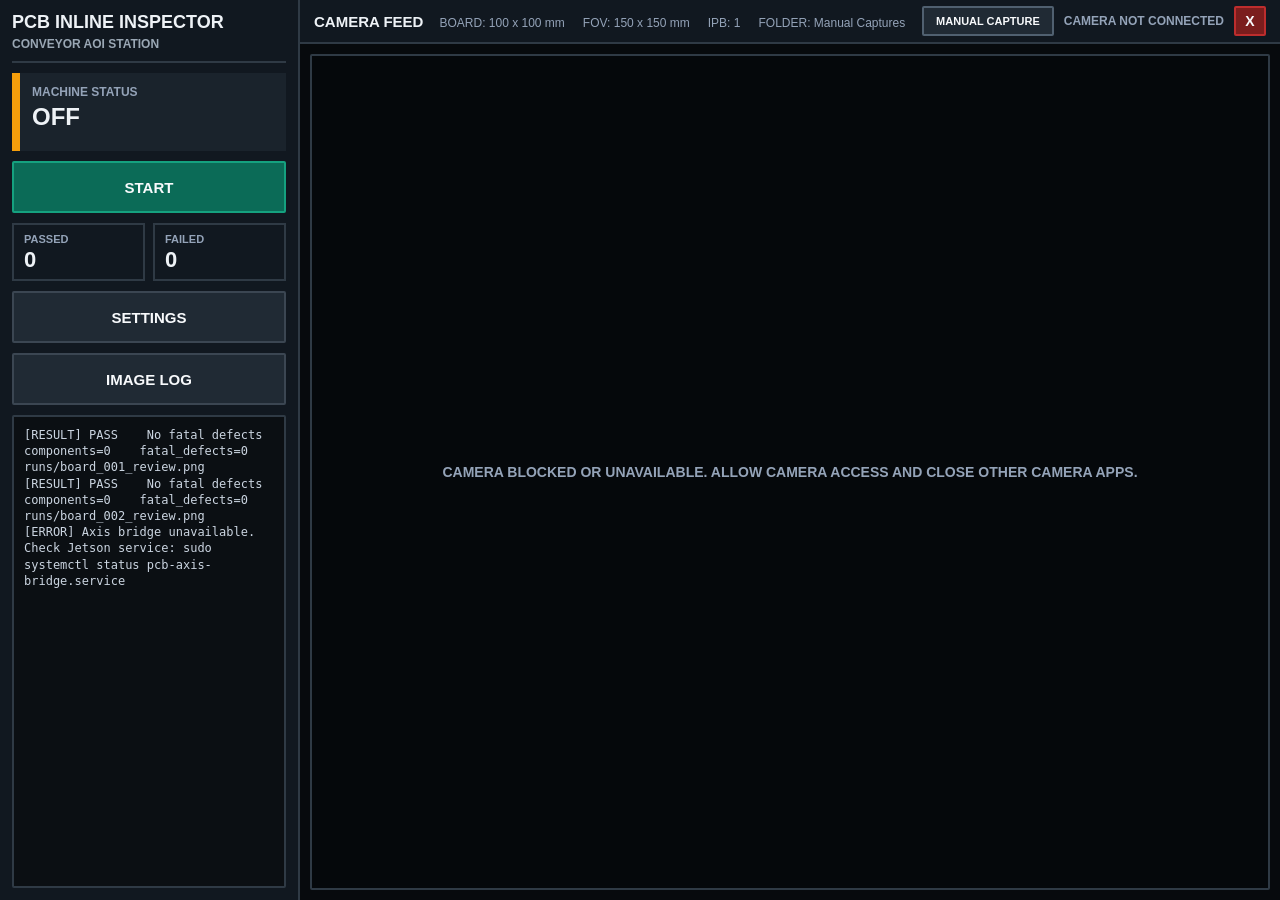
==== commit ae957806: "Add close app button" ====
--- a/user_interface.html
+++ b/user_interface.html
@@ -404,6 +404,18 @@
         border-color: #506070;
         background: #202a34;
         font-size: 11px;
+      }
+
+      .close-app-button {
+        display: grid;
+        place-items: center;
+        width: 32px;
+        min-height: 30px;
+        padding: 0;
+        border-color: #bd2d2d;
+        background: #7b1d1d;
+        font-size: 14px;
+        font-weight: 900;
       }
 
       .feed {
@@ -1145,6 +1157,7 @@
           <div class="topbar-actions">
             <button class="capture-button" type="button" onclick="captureStillImage()">Manual Capture</button>
             <div class="topbar-meta" id="camera-meta">ELP USB Camera | Test Mode</div>
+            <button class="close-app-button" type="button" onclick="confirmCloseApplication()" aria-label="Close app">X</button>
           </div>
         </div>
         <div class="feed">
@@ -2319,6 +2332,37 @@
         }, 900);
       }
 
+      function confirmCloseApplication() {
+        if (window.confirm("Close PCB AI? Conveyor motion will stop and the app window will close.")) {
+          closeApplication();
+        }
+      }
+
+      async function closeApplication() {
+        appendTerminalLine("[SYSTEM] Closing app.");
+        stopMachine();
+        try {
+          await allConveyorRelaysOff({ writeLog: false });
+        } catch (error) {
+          appendTerminalLine(`[CONVEYOR ERROR] close relay shutdown failed: ${error.message}`);
+        }
+
+        try {
+          const response = await fetch("/api/close-app", {
+            method: "POST",
+            headers: { "Content-Type": "application/json" },
+            body: "{}"
+          });
+          if (!response.ok) {
+            const payload = await response.json().catch(() => ({}));
+            throw new Error(payload.error || `HTTP ${response.status}`);
+          }
+        } catch (error) {
+          appendTerminalLine(`[SYSTEM ERROR] close request failed: ${error.message}`);
+          window.close();
+        }
+      }
+
       function appendTerminalLine(line) {
         const terminal = document.getElementById("terminal-log");
         terminal.textContent = `${terminal.textContent.trimEnd()}\n${line}`;
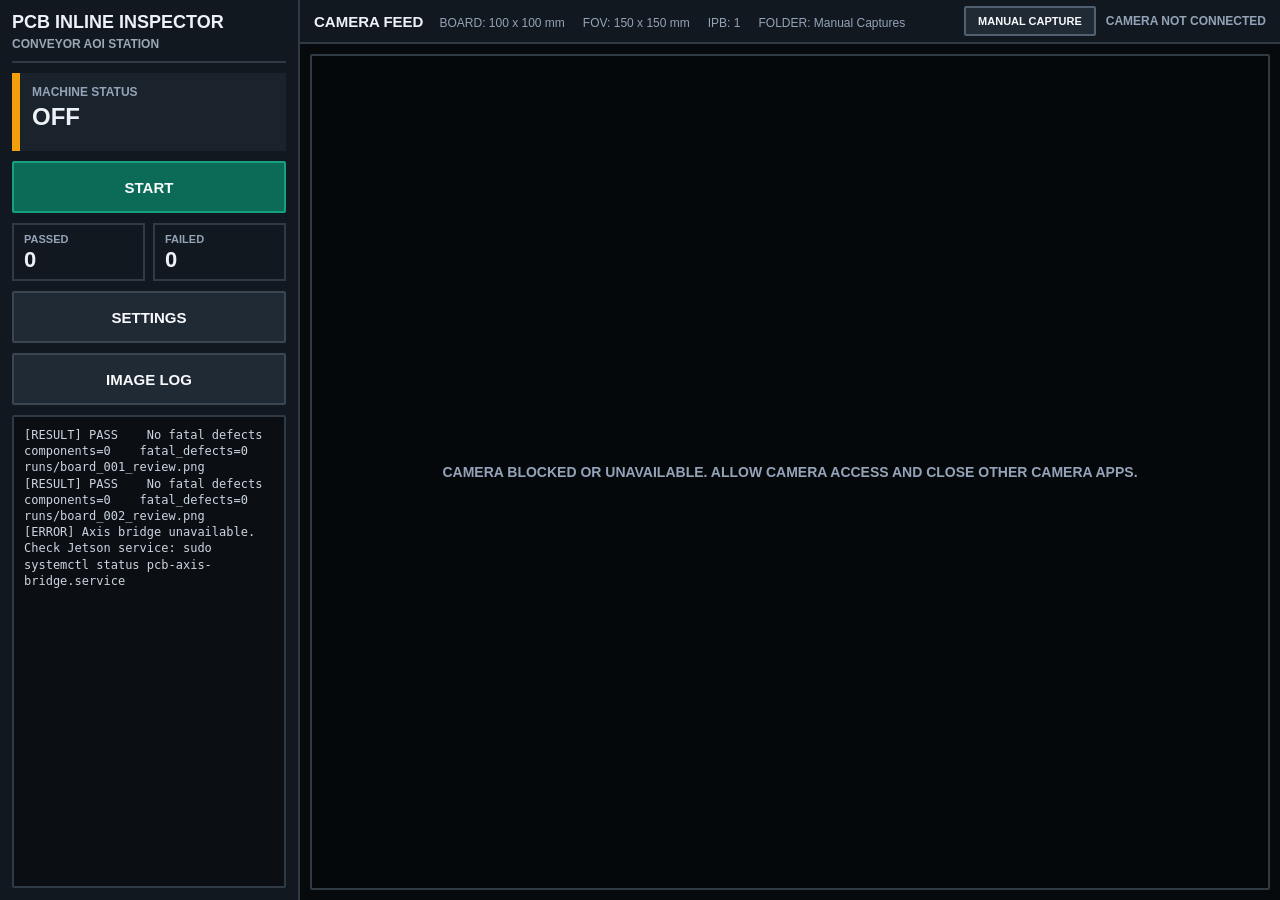
==== commit 4558cb6d: "Change close app method to CRTL + Q" ====
--- a/user_interface.html
+++ b/user_interface.html
@@ -404,18 +404,6 @@
         border-color: #506070;
         background: #202a34;
         font-size: 11px;
-      }
-
-      .close-app-button {
-        display: grid;
-        place-items: center;
-        width: 32px;
-        min-height: 30px;
-        padding: 0;
-        border-color: #bd2d2d;
-        background: #7b1d1d;
-        font-size: 14px;
-        font-weight: 900;
       }
 
       .feed {
@@ -1157,7 +1145,6 @@
           <div class="topbar-actions">
             <button class="capture-button" type="button" onclick="captureStillImage()">Manual Capture</button>
             <div class="topbar-meta" id="camera-meta">ELP USB Camera | Test Mode</div>
-            <button class="close-app-button" type="button" onclick="confirmCloseApplication()" aria-label="Close app">X</button>
           </div>
         </div>
         <div class="feed">
@@ -2338,6 +2325,13 @@
         }
       }
 
+      function handleGlobalKeyboardShortcuts(event) {
+        if (event.ctrlKey && !event.shiftKey && !event.altKey && event.key.toLowerCase() === "q") {
+          event.preventDefault();
+          confirmCloseApplication();
+        }
+      }
+
       async function closeApplication() {
         appendTerminalLine("[SYSTEM] Closing app.");
         stopMachine();
@@ -4493,6 +4487,7 @@
           .replace(/^_+|_+$/g, "") || "images";
       }
       loadBoardSettings();
+      document.addEventListener("keydown", handleGlobalKeyboardShortcuts);
       openPreviewCamera();
       autoConnectAxis();
 
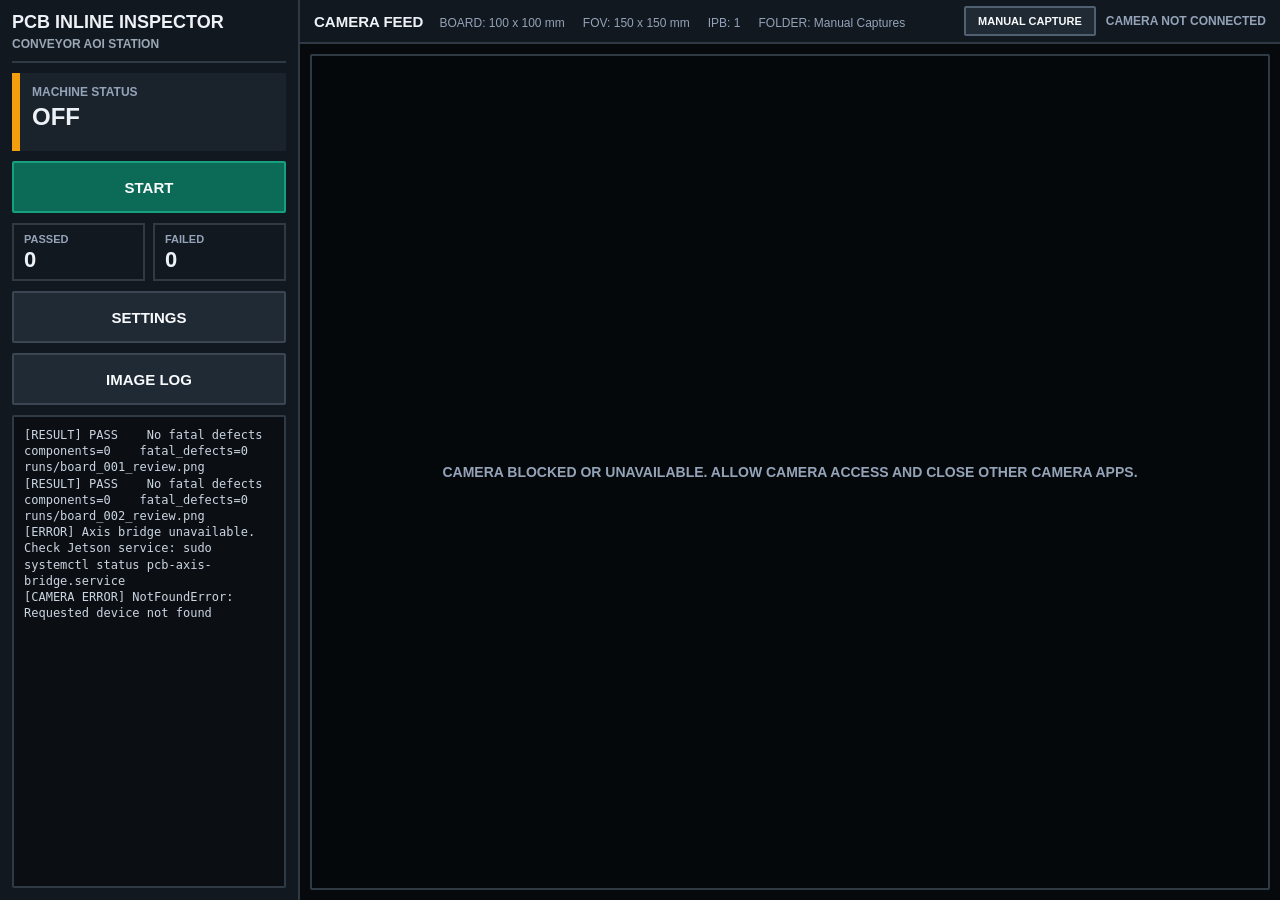
==== commit c86e55f7: "Fix camera availability issue and make improvements to ui response speed" ====
--- a/user_interface.html
+++ b/user_interface.html
@@ -287,6 +287,11 @@
         cursor: pointer;
         touch-action: manipulation;
         user-select: none;
+      }
+
+      button.pending {
+        opacity: 0.72;
+        filter: saturate(0.75);
       }
 
       .start {
@@ -1205,6 +1210,14 @@
                           <label for="auto-capture-folder">Current Folder</label>
                           <select id="auto-capture-folder" onchange="autoApplySettings()"></select>
                         </div>
+                        <div class="field">
+                          <label for="gemini-upload-quality">Gemini Upload</label>
+                          <select id="gemini-upload-quality" onchange="autoApplySettings()">
+                            <option value="full">Full</option>
+                            <option value="fast">Fast</option>
+                            <option value="ultra-fast">Ultra Fast</option>
+                          </select>
+                        </div>
                       </div>
                     </div>
 
@@ -1227,15 +1240,14 @@
                           <div id="sensor-status-1" class="sensor-status">Clear</div>
                         </div>
                         <div class="relay-row">
-                          <div class="relay-label">End</div>
+                          <div class="relay-label">Camera</div>
                           <div id="sensor-status-2" class="sensor-status">Clear</div>
                         </div>
                         <div class="relay-row">
-                          <div class="relay-label">Sensor Logic</div>
-                          <button id="sensor-logic-toggle" class="relay-toggle" type="button" onclick="toggleSensorLogic()">LOW = Detected</button>
+                          <div class="relay-label">End</div>
+                          <div id="sensor-status-3" class="sensor-status">Clear</div>
                         </div>
-                        <button id="sensor-transfer-toggle" class="relay-off" type="button" onclick="toggleSensorTransfer()">Move To Other Sensor</button>
-                        <button type="button" onclick="refreshConveyorIoStatus()">Refresh Sensors</button>
+                        <button id="sensor-transfer-toggle" class="relay-off" type="button" onclick="toggleSensorTransfer()">Move To Next Sensor</button>
                         <button class="relay-off" type="button" onclick="allConveyorRelaysOff()">All Off</button>
                       </div>
                     </div>
@@ -1319,8 +1331,25 @@
       const CAPTURE_PRE_IMAGE_SETTLE_MS = 1000;
       const CAPTURE_SECOND_IMAGE_PRE_SETTLE_MS = 2000;
       const CAPTURE_POST_IMAGE_SETTLE_MS = 1000;
-      const GEMINI_ANALYSIS_IMAGE_MAX_DIMENSION = Infinity;
-      const GEMINI_ANALYSIS_JPEG_QUALITY = 0.98;
+      const DEFAULT_GEMINI_UPLOAD_QUALITY = "full";
+      const GEMINI_UPLOAD_QUALITY_OPTIONS = {
+        full: {
+          label: "Full",
+          maxDimension: Infinity,
+          jpegQuality: 0.98
+        },
+        fast: {
+          label: "Fast",
+          maxDimension: 2400,
+          jpegQuality: 0.9
+        },
+        "ultra-fast": {
+          label: "Ultra Fast",
+          maxDimension: 1200,
+          jpegQuality: 0.78
+        }
+      };
+      const GEMINI_ANALYSIS_TIMEOUT_MS = 120000;
       const CAPTURE_SCAN_SIGN_X = -1;
       const CAPTURE_SCAN_SIGN_Y = 1;
       const AXIS_ABSOLUTE_MIN_X_MM = -180;
@@ -1336,11 +1365,24 @@
       const FAILURE_IMAGE_FOLDER_NAME = "failures";
       const PROTECTED_IMAGE_FOLDERS = [DEFAULT_IMAGE_FOLDER_NAME, FAILURE_IMAGE_FOLDER_NAME];
       const CONVEYOR_RELAY_CHANNELS = [1, 2];
-      const CONVEYOR_SENSOR_CHANNELS = [1, 2];
+      const CONVEYOR_START_SENSOR_CHANNEL = 1;
+      const CONVEYOR_CAMERA_SENSOR_CHANNEL = 2;
+      const CONVEYOR_END_SENSOR_CHANNEL = 3;
+      const CONVEYOR_SENSOR_CHANNELS = [
+        CONVEYOR_START_SENSOR_CHANNEL,
+        CONVEYOR_CAMERA_SENSOR_CHANNEL,
+        CONVEYOR_END_SENSOR_CHANNEL
+      ];
       const CONVEYOR_SENSOR_NAMES = {
         1: "Start",
-        2: "End"
+        2: "Camera",
+        3: "End"
       };
+      const CONVEYOR_IO_POLL_INTERVAL_MS = 500;
+      const CONVEYOR_IO_REQUEST_TIMEOUT_MS = 3000;
+      const MAX_TERMINAL_LINES = 260;
+      const CAMERA_DEVICE_STORAGE_KEY = "pcbInspectorCameraDeviceId";
+      const CAMERA_READY_TIMEOUT_MS = 2500;
 
       let autoScanTimer = null;
       let stableBoardFrames = 0;
@@ -1392,13 +1434,20 @@
         1: false,
         2: false
       };
-      let sensorActiveLow = true;
       let conveyorIoPollTimer = null;
+      let conveyorIoPollBusy = false;
       let sensorTransferTimer = null;
       let sensorTransferEnabled = false;
       let sensorTransferDirection = "stopped";
       let sensorTransferTarget = null;
       let sensorTransferBusy = false;
+      let terminalLines = null;
+      let relayRequestIds = {
+        1: 0,
+        2: 0
+      };
+      let relayPendingStates = {};
+      let conveyorIoWarningCache = new Set();
 
       function setMachineStatus(value, state = "idle") {
         const status = document.querySelector(".status");
@@ -1468,6 +1517,10 @@
           saved.backgroundColor ||
           legacyBackgroundColor(saved) ||
           DEFAULT_BOARD_BACKGROUND_COLOR;
+        document.getElementById("gemini-upload-quality").value =
+          GEMINI_UPLOAD_QUALITY_OPTIONS[saved.geminiUploadQuality]
+            ? saved.geminiUploadQuality
+            : DEFAULT_GEMINI_UPLOAD_QUALITY;
         loadSavedImageFolders();
         autoCaptureFolderName = saved.autoCaptureFolderName || DEFAULT_IMAGE_FOLDER_NAME;
         loadFolderPromptSettings();
@@ -1488,8 +1541,15 @@
           backgroundR: backgroundRgb.r,
           backgroundG: backgroundRgb.g,
           backgroundB: backgroundRgb.b,
-          autoCaptureFolderName
+          autoCaptureFolderName,
+          geminiUploadQuality: readGeminiUploadQuality()
         };
+      }
+
+      function readGeminiUploadQuality() {
+        const select = document.getElementById("gemini-upload-quality");
+        const quality = select ? select.value : DEFAULT_GEMINI_UPLOAD_QUALITY;
+        return GEMINI_UPLOAD_QUALITY_OPTIONS[quality] ? quality : DEFAULT_GEMINI_UPLOAD_QUALITY;
       }
 
       function clampNumberInput(id, min, max, fallback) {
@@ -1538,6 +1598,7 @@
         document.getElementById("camera-fov-width-mm").value = DEFAULT_CAMERA_FOV_WIDTH_MM;
         document.getElementById("camera-fov-height-mm").value = DEFAULT_CAMERA_FOV_HEIGHT_MM;
         document.getElementById("board-background-color").value = DEFAULT_BOARD_BACKGROUND_COLOR;
+        document.getElementById("gemini-upload-quality").value = DEFAULT_GEMINI_UPLOAD_QUALITY;
         autoCaptureFolderName = DEFAULT_IMAGE_FOLDER_NAME;
         renderAutoCaptureFolderSelect();
         persistSettings(true);
@@ -1749,7 +1810,7 @@
         stopConveyorIoPolling();
         conveyorIoPollTimer = window.setInterval(() => {
           refreshConveyorIoStatus(false);
-        }, 250);
+        }, CONVEYOR_IO_POLL_INTERVAL_MS);
       }
 
       function stopConveyorIoPolling() {
@@ -2359,22 +2420,42 @@
 
       function appendTerminalLine(line) {
         const terminal = document.getElementById("terminal-log");
-        terminal.textContent = `${terminal.textContent.trimEnd()}\n${line}`;
+        if (!terminalLines) {
+          terminalLines = terminal.textContent.trim().split("\n").filter(Boolean);
+        }
+
+        terminalLines.push(line);
+        if (terminalLines.length > MAX_TERMINAL_LINES) {
+          terminalLines = terminalLines.slice(terminalLines.length - MAX_TERMINAL_LINES);
+        }
+
+        terminal.textContent = terminalLines.join("\n");
         terminal.scrollTop = terminal.scrollHeight;
       }
 
-      function updateConveyorRelayButtons(states = relayStates) {
+      function setRelayButtonVisual(channel, isOn, pending = false) {
+        const button = document.getElementById(`relay-toggle-${channel}`);
+        if (!button) {
+          return;
+        }
+
+        relayStates[channel] = Boolean(isOn);
+        button.textContent = isOn ? "On" : "Off";
+        button.classList.toggle("relay-on", isOn);
+        button.classList.toggle("relay-off", !isOn);
+        button.classList.toggle("pending", pending);
+        button.setAttribute("aria-busy", pending ? "true" : "false");
+      }
+
+      function updateConveyorRelayButtons(states = relayStates, options = {}) {
+        const force = Boolean(options.force);
         for (const channel of CONVEYOR_RELAY_CHANNELS) {
-          const button = document.getElementById(`relay-toggle-${channel}`);
-          if (!button) {
+          if (!force && Object.prototype.hasOwnProperty.call(relayPendingStates, channel)) {
             continue;
           }
 
           const isOn = Boolean(states[channel] || states[String(channel)]);
-          relayStates[channel] = isOn;
-          button.textContent = isOn ? "On" : "Off";
-          button.classList.toggle("relay-on", isOn);
-          button.classList.toggle("relay-off", !isOn);
+          setRelayButtonVisual(channel, isOn, false);
         }
       }
 
@@ -2385,57 +2466,37 @@
             continue;
           }
 
-          const detected = Boolean(sensors[sensor] || sensors[String(sensor)]);
+          const detected = sensorIsDetected(sensors, sensor);
           const rawLevel = rawLevels[sensor] || rawLevels[String(sensor)] || "--";
           indicator.textContent = `${detected ? "Detected" : "Clear"} ${rawLevel}`;
           indicator.classList.toggle("active", detected);
         }
       }
 
-      function updateConveyorSensorLogicButton(activeLow) {
-        sensorActiveLow = Boolean(activeLow);
-        const button = document.getElementById("sensor-logic-toggle");
-        if (!button) {
-          return;
-        }
-
-        button.textContent = sensorActiveLow ? "LOW = Detected" : "HIGH = Detected";
-        button.classList.toggle("relay-on", sensorActiveLow);
-        button.classList.toggle("relay-off", !sensorActiveLow);
+      function sensorIsDetected(sensors = {}, sensor) {
+        return Boolean(sensors[sensor] || sensors[String(sensor)]);
       }
 
       function updateConveyorIoStatus(payload) {
         updateConveyorRelayButtons(payload.states || {});
         updateConveyorSensorIndicators(payload.sensors || {}, payload.sensor_raw_levels || {});
-        updateConveyorSensorLogicButton(payload.sensor_active_low);
         if (payload.sensor_errors) {
           for (const [sensor, message] of Object.entries(payload.sensor_errors)) {
-            appendTerminalLine(`[CONVEYOR WARNING] ${CONVEYOR_SENSOR_NAMES[sensor] || `Sensor ${sensor}`}: ${message}`);
+            const warningKey = `${sensor}:${message}`;
+            if (!conveyorIoWarningCache.has(warningKey)) {
+              conveyorIoWarningCache.add(warningKey);
+              appendTerminalLine(`[CONVEYOR WARNING] ${CONVEYOR_SENSOR_NAMES[sensor] || `Sensor ${sensor}`}: ${message}`);
+            }
           }
         }
       }
 
       async function toggleConveyorRelay(channel) {
-        await setConveyorRelay(channel, !relayStates[channel]);
-      }
-
-      async function toggleSensorLogic() {
-        try {
-          const response = await fetch("/api/conveyor-sensor-logic", {
-            method: "POST",
-            headers: { "Content-Type": "application/json" },
-            body: JSON.stringify({ active_low: !sensorActiveLow })
-          });
-          const payload = await response.json();
-          if (!response.ok) {
-            throw new Error(payload.error || `HTTP ${response.status}`);
-          }
-
-          updateConveyorIoStatus(payload);
-          appendTerminalLine(`[CONVEYOR] sensor logic set to ${payload.sensor_active_low ? "LOW = detected" : "HIGH = detected"}.`);
-        } catch (error) {
-          appendTerminalLine(`[CONVEYOR ERROR] sensor logic failed: ${error.message}`);
-        }
+        const pendingState = relayPendingStates[channel];
+        const currentState = Object.prototype.hasOwnProperty.call(relayPendingStates, channel)
+          ? pendingState
+          : relayStates[channel];
+        await setConveyorRelay(channel, !currentState);
       }
 
       function updateSensorTransferButton() {
@@ -2444,7 +2505,7 @@
           return;
         }
 
-        button.textContent = sensorTransferEnabled ? "Moving..." : "Move To Other Sensor";
+        button.textContent = sensorTransferEnabled ? "Moving..." : "Move To Next Sensor";
         button.classList.toggle("relay-on", sensorTransferEnabled);
         button.classList.toggle("relay-off", !sensorTransferEnabled);
       }
@@ -2460,8 +2521,8 @@
           return;
         }
 
-        const startDetected = Boolean(payload.sensors && (payload.sensors[1] || payload.sensors["1"]));
-        const endDetected = Boolean(payload.sensors && (payload.sensors[2] || payload.sensors["2"]));
+        const startDetected = sensorIsDetected(payload.sensors, CONVEYOR_START_SENSOR_CHANNEL);
+        const endDetected = sensorIsDetected(payload.sensors, CONVEYOR_END_SENSOR_CHANNEL);
 
         if (startDetected && endDetected) {
           appendTerminalLine("[SENSOR MOVE] both sensors are detected. Clear one sensor before starting.");
@@ -2508,7 +2569,11 @@
 
       async function readConveyorIoStatusForTransfer() {
         try {
-          const response = await fetch("/api/conveyor-relay-status");
+          const response = await fetchWithTimeout(
+            "/api/conveyor-relay-status",
+            {},
+            CONVEYOR_IO_REQUEST_TIMEOUT_MS
+          );
           const payload = await response.json();
           if (!response.ok) {
             throw new Error(payload.error || `HTTP ${response.status}`);
@@ -2535,8 +2600,8 @@
             return;
           }
 
-          const startDetected = Boolean(payload.sensors && (payload.sensors[1] || payload.sensors["1"]));
-          const endDetected = Boolean(payload.sensors && (payload.sensors[2] || payload.sensors["2"]));
+          const startDetected = sensorIsDetected(payload.sensors, CONVEYOR_START_SENSOR_CHANNEL);
+          const endDetected = sensorIsDetected(payload.sensors, CONVEYOR_END_SENSOR_CHANNEL);
 
           if (sensorTransferTarget === "end" && endDetected) {
             await stopSensorTransfer("end sensor reached");
@@ -2555,8 +2620,17 @@
       }
 
       async function refreshConveyorIoStatus(writeLog = true) {
+        if (conveyorIoPollBusy) {
+          return;
+        }
+
+        conveyorIoPollBusy = true;
         try {
-          const response = await fetch("/api/conveyor-relay-status");
+          const response = await fetchWithTimeout(
+            "/api/conveyor-relay-status",
+            {},
+            CONVEYOR_IO_REQUEST_TIMEOUT_MS
+          );
           const payload = await response.json();
           if (!response.ok) {
             throw new Error(payload.error || `HTTP ${response.status}`);
@@ -2573,23 +2647,46 @@
           if (writeLog) {
             appendTerminalLine(`[CONVEYOR ERROR] status failed: ${error.message}`);
           }
+        } finally {
+          conveyorIoPollBusy = false;
         }
       }
 
       async function setConveyorRelay(channel, state) {
+        const requestId = relayRequestIds[channel] + 1;
+        relayRequestIds[channel] = requestId;
+        const previousStates = { ...relayStates };
+        relayPendingStates[channel] = Boolean(state);
+        if (state && channel === 1) {
+          relayRequestIds[2] += 1;
+          relayPendingStates[2] = false;
+          setRelayButtonVisual(2, false, true);
+        }
+        if (state && channel === 2) {
+          relayRequestIds[1] += 1;
+          relayPendingStates[1] = false;
+          setRelayButtonVisual(1, false, true);
+        }
+        setRelayButtonVisual(channel, state, true);
+
         try {
-          const previousStates = { ...relayStates };
-          const response = await fetch("/api/conveyor-relay", {
+          const response = await fetchWithTimeout("/api/conveyor-relay", {
             method: "POST",
             headers: { "Content-Type": "application/json" },
             body: JSON.stringify({ channel, state })
-          });
+          }, CONVEYOR_IO_REQUEST_TIMEOUT_MS);
           const payload = await response.json();
           if (!response.ok) {
             throw new Error(payload.error || `HTTP ${response.status}`);
           }
 
-          updateConveyorIoStatus(payload);
+          if (relayRequestIds[channel] !== requestId) {
+            return;
+          }
+
+          relayPendingStates = {};
+          updateConveyorRelayButtons(payload.states || {}, { force: true });
+          updateConveyorSensorIndicators(payload.sensors || {}, payload.sensor_raw_levels || {});
           appendTerminalLine(`[CONVEYOR] ${channel === 1 ? "Forward" : "Reverse"} pin ${payload.relay_pins[channel]} ${state ? "ON" : "OFF"}.`);
           if (state && channel === 1 && previousStates[2] && !relayStates[2]) {
             appendTerminalLine("[SAFETY] Reverse relay forced OFF before Forward relay turned ON.");
@@ -2598,6 +2695,16 @@
             appendTerminalLine("[SAFETY] Forward relay forced OFF before Reverse relay turned ON.");
           }
         } catch (error) {
+          if (relayRequestIds[channel] === requestId) {
+            delete relayPendingStates[channel];
+            if (channel === 1) {
+              delete relayPendingStates[2];
+            }
+            if (channel === 2) {
+              delete relayPendingStates[1];
+            }
+            updateConveyorRelayButtons(previousStates, { force: true });
+          }
           appendTerminalLine(`[CONVEYOR ERROR] CH${channel}: ${error.message}`);
         }
       }
@@ -2616,22 +2723,33 @@
           updateSensorTransferButton();
         }
 
+        const previousStates = { ...relayStates };
+        for (const channel of CONVEYOR_RELAY_CHANNELS) {
+          relayRequestIds[channel] += 1;
+          relayPendingStates[channel] = false;
+          setRelayButtonVisual(channel, false, true);
+        }
+
         try {
-          const response = await fetch("/api/conveyor-relay-all-off", {
+          const response = await fetchWithTimeout("/api/conveyor-relay-all-off", {
             method: "POST",
             headers: { "Content-Type": "application/json" },
             body: "{}"
-          });
+          }, CONVEYOR_IO_REQUEST_TIMEOUT_MS);
           const payload = await response.json();
           if (!response.ok) {
             throw new Error(payload.error || `HTTP ${response.status}`);
           }
 
-          updateConveyorIoStatus(payload);
+          relayPendingStates = {};
+          updateConveyorRelayButtons(payload.states || {}, { force: true });
+          updateConveyorSensorIndicators(payload.sensors || {}, payload.sensor_raw_levels || {});
           if (writeLog) {
             appendTerminalLine("[CONVEYOR] All relay channels OFF.");
           }
         } catch (error) {
+          relayPendingStates = {};
+          updateConveyorRelayButtons(previousStates, { force: true });
           appendTerminalLine(`[CONVEYOR ERROR] all off failed: ${error.message}`);
         }
       }
@@ -2682,10 +2800,10 @@
       async function ensureCameraConnectedForStart() {
         if (!cameraConnected) {
           await openPreviewCamera();
-          await wait(300);
         }
 
         const video = document.getElementById("webcam-preview");
+        await waitForVideoReady(video, CAMERA_READY_TIMEOUT_MS);
         if (!video.srcObject || !video.videoWidth || !video.videoHeight) {
           cameraConnected = false;
           return false;
@@ -2790,8 +2908,7 @@
 
       function cameraLooksLikeElp(device) {
         // Browser device labels are only available after the page has camera
-        // permission. Only the inspection camera counts here. The laptop
-        // webcam must never satisfy the machine camera failsafe.
+        // permission. Prefer the inspection camera by its known names first.
         const label = device.label.toLowerCase();
         return (
           label.includes("elp") ||
@@ -2801,7 +2918,30 @@
         );
       }
 
-      async function getPreferredCameraDeviceId() {
+      function cameraLooksInternal(device) {
+        const label = device.label.toLowerCase();
+        return (
+          label.includes("integrated") ||
+          label.includes("built-in") ||
+          label.includes("facetime") ||
+          label.includes("laptop") ||
+          label.includes("webcam")
+        );
+      }
+
+      function cameraLooksExternalUsb(device) {
+        const label = device.label.toLowerCase();
+        return (
+          !cameraLooksInternal(device) &&
+          (
+            label.includes("usb") ||
+            label.includes("uvc") ||
+            label.includes("camera")
+          )
+        );
+      }
+
+      async function getVideoInputDevices() {
         // First ask for temporary access. Without this, Chrome/Edge hide camera
         // names and every device label comes back blank.
         const permissionStream = await navigator.mediaDevices.getUserMedia({
@@ -2814,12 +2954,76 @@
         }
 
         const devices = await navigator.mediaDevices.enumerateDevices();
-        const videoDevices = devices.filter((device) => device.kind === "videoinput");
-
-        // No fallback. If the ELP/48MP inspection camera is not present, the
-        // camera failsafe must fail instead of accepting the laptop webcam.
-        const inspectionCamera = videoDevices.find(cameraLooksLikeElp);
-        return inspectionCamera ? inspectionCamera.deviceId : null;
+        return devices.filter((device) => device.kind === "videoinput");
+      }
+
+      function getPreferredCameraDevices(videoDevices) {
+        const savedDeviceId = window.localStorage.getItem(CAMERA_DEVICE_STORAGE_KEY);
+        const orderedDevices = [];
+        const addDevice = (device) => {
+          if (device && !orderedDevices.some((candidate) => candidate.deviceId === device.deviceId)) {
+            orderedDevices.push(device);
+          }
+        };
+
+        addDevice(videoDevices.find((device) => device.deviceId === savedDeviceId));
+        addDevice(videoDevices.find(cameraLooksLikeElp));
+        videoDevices.filter(cameraLooksExternalUsb).forEach(addDevice);
+        if (videoDevices.length === 1 && !cameraLooksInternal(videoDevices[0])) {
+          addDevice(videoDevices[0]);
+        }
+
+        return orderedDevices;
+      }
+
+      async function openCameraStreamForDevice(device) {
+        const highResolutionConstraints = {
+          video: {
+            deviceId: { exact: device.deviceId },
+            width: { ideal: 8000 },
+            height: { ideal: 6000 },
+            frameRate: { ideal: 60 }
+          },
+          audio: false
+        };
+        const basicConstraints = {
+          video: {
+            deviceId: { exact: device.deviceId }
+          },
+          audio: false
+        };
+
+        try {
+          return await navigator.mediaDevices.getUserMedia(highResolutionConstraints);
+        } catch (error) {
+          appendTerminalLine(`[CAMERA] High resolution open failed for ${device.label || "camera"}: ${error.name || error.message}. Retrying basic mode.`);
+          return navigator.mediaDevices.getUserMedia(basicConstraints);
+        }
+      }
+
+      function waitForVideoReady(video, timeoutMs = CAMERA_READY_TIMEOUT_MS) {
+        if (video.videoWidth && video.videoHeight) {
+          return Promise.resolve(true);
+        }
+
+        return new Promise((resolve) => {
+          let settled = false;
+          const finish = (ready) => {
+            if (settled) {
+              return;
+            }
+            settled = true;
+            video.removeEventListener("loadedmetadata", handleReady);
+            video.removeEventListener("canplay", handleReady);
+            window.clearTimeout(timeout);
+            resolve(ready);
+          };
+          const handleReady = () => finish(Boolean(video.videoWidth && video.videoHeight));
+          const timeout = window.setTimeout(() => finish(Boolean(video.videoWidth && video.videoHeight)), timeoutMs);
+
+          video.addEventListener("loadedmetadata", handleReady, { once: true });
+          video.addEventListener("canplay", handleReady, { once: true });
+        });
       }
 
       async function openPreviewCamera() {
@@ -2837,26 +3041,37 @@
 
         try {
           await stopExistingPreview(video);
-          const deviceId = await getPreferredCameraDeviceId();
-          if (!deviceId) {
+          const videoDevices = await getVideoInputDevices();
+          const preferredDevices = getPreferredCameraDevices(videoDevices);
+          if (!preferredDevices.length) {
             cameraConnected = false;
             message.textContent = "No USB camera found";
             message.style.display = "grid";
             meta.textContent = "Camera not connected";
+            appendTerminalLine("[CAMERA] No inspection camera candidate found.");
             return;
           }
 
-          const stream = await navigator.mediaDevices.getUserMedia({
-            video: {
-              deviceId: { exact: deviceId },
-              width: { ideal: 8000 },
-              height: { ideal: 6000 },
-              frameRate: { ideal: 60 },
-              facingMode: { ideal: "environment" }
-            },
-            audio: false
-          });
+          let stream = null;
+          let selectedDevice = null;
+          let lastError = null;
+          for (const device of preferredDevices) {
+            try {
+              stream = await openCameraStreamForDevice(device);
+              selectedDevice = device;
+              break;
+            } catch (error) {
+              lastError = error;
+              appendTerminalLine(`[CAMERA] Could not open ${device.label || "camera"}: ${error.name || error.message}.`);
+            }
+          }
+
+          if (!stream) {
+            throw lastError || new Error("No camera stream opened.");
+          }
+
           video.srcObject = stream;
+          await waitForVideoReady(video, CAMERA_READY_TIMEOUT_MS);
 
           const [track] = stream.getVideoTracks();
           track.addEventListener("ended", () => {
@@ -2883,24 +3098,19 @@
           const width = settings.width || "?";
           const height = settings.height || "?";
           meta.textContent = `${label} | ${width} x ${height}`;
+          if (selectedDevice && selectedDevice.deviceId) {
+            window.localStorage.setItem(CAMERA_DEVICE_STORAGE_KEY, selectedDevice.deviceId);
+          }
           cameraConnected = true;
           message.style.display = "none";
+          appendTerminalLine(`[CAMERA] Connected ${label} at ${width} x ${height}.`);
         } catch (error) {
           cameraConnected = false;
           message.textContent = "Camera blocked or unavailable. Allow camera access and close other camera apps.";
           message.style.display = "grid";
           meta.textContent = "Camera not connected";
-        }
-      }
-
-      function downloadBlob(blob, filename) {
-        const link = document.createElement("a");
-        link.href = URL.createObjectURL(blob);
-        link.download = filename;
-        document.body.appendChild(link);
-        link.click();
-        link.remove();
-        window.setTimeout(() => URL.revokeObjectURL(link.href), 1000);
+          appendTerminalLine(`[CAMERA ERROR] ${error.name || "Camera"}: ${error.message || error}`);
+        }
       }
 
       function timestampForFilename() {
@@ -2975,14 +3185,21 @@
 
         try {
           setMachineStatus("ANALYZING", "searching");
-          appendTerminalLine(`[GEMINI] analyzing board ${boardNumber} with ${capturedImages.length} image(s).`);
+          const uploadQuality = GEMINI_UPLOAD_QUALITY_OPTIONS[readGeminiUploadQuality()];
+          const uploadSize = Number.isFinite(uploadQuality.maxDimension)
+            ? `${uploadQuality.maxDimension}px max side`
+            : "full image";
+          appendTerminalLine(
+            `[GEMINI] analyzing board ${boardNumber} with ${capturedImages.length} image(s). upload=${uploadQuality.label} ${uploadSize}.`
+          );
 
           const images = [];
           for (const image of capturedImages) {
             images.push(await blobToGeminiImage(image.blob, image.name));
           }
-
-          const response = await fetch("/api/analyze-board", {
+          appendTerminalLine(`[GEMINI] upload prepared. Sending request to Gemini.`);
+
+          const response = await fetchWithTimeout("/api/analyze-board", {
             method: "POST",
             headers: { "Content-Type": "application/json" },
             body: JSON.stringify({
@@ -2991,7 +3208,7 @@
               prompt_context: promptContext,
               images
             })
-          });
+          }, GEMINI_ANALYSIS_TIMEOUT_MS);
 
           const result = await response.json();
           if (!response.ok) {
@@ -3011,15 +3228,23 @@
         const resizedBlob = await resizeImageBlobForAnalysis(blob);
         const dataUrl = await blobToDataUrl(resizedBlob);
         const commaIndex = dataUrl.indexOf(",");
+        const data = commaIndex >= 0 ? dataUrl.slice(commaIndex + 1) : dataUrl;
+        appendTerminalLine(
+          `[GEMINI] ${imageName} original=${formatBytes(blob.size)} prepared=${formatBytes(resizedBlob.size)} payload=${formatBytes(data.length)}.`
+        );
         return {
           name: imageName,
           mime_type: resizedBlob.type || "image/jpeg",
-          data: commaIndex >= 0 ? dataUrl.slice(commaIndex + 1) : dataUrl
+          data
         };
       }
 
       function resizeImageBlobForAnalysis(blob) {
-        if (!Number.isFinite(GEMINI_ANALYSIS_IMAGE_MAX_DIMENSION)) {
+        const quality = readGeminiUploadQuality();
+        const option = GEMINI_UPLOAD_QUALITY_OPTIONS[quality];
+        const maxDimension = option.maxDimension;
+
+        if (!Number.isFinite(maxDimension)) {
           return Promise.resolve(blob);
         }
 
@@ -3029,8 +3254,8 @@
 
           image.onload = () => {
             const largestSide = Math.max(image.naturalWidth, image.naturalHeight);
-            const scale = largestSide > GEMINI_ANALYSIS_IMAGE_MAX_DIMENSION
-              ? GEMINI_ANALYSIS_IMAGE_MAX_DIMENSION / largestSide
+            const scale = largestSide > maxDimension
+              ? maxDimension / largestSide
               : 1;
             const width = Math.max(1, Math.round(image.naturalWidth * scale));
             const height = Math.max(1, Math.round(image.naturalHeight * scale));
@@ -3049,7 +3274,7 @@
                 }
               },
               "image/jpeg",
-              GEMINI_ANALYSIS_JPEG_QUALITY
+              option.jpegQuality
             );
           };
 
@@ -3060,6 +3285,29 @@
 
           image.src = objectUrl;
         });
+      }
+
+      function fetchWithTimeout(url, options, timeoutMs) {
+        if (typeof AbortController === "undefined") {
+          return fetch(url, options);
+        }
+
+        const controller = new AbortController();
+        const timeout = window.setTimeout(() => controller.abort(), timeoutMs);
+        return fetch(url, { ...options, signal: controller.signal })
+          .finally(() => window.clearTimeout(timeout));
+      }
+
+      function formatBytes(bytes) {
+        if (!Number.isFinite(bytes)) {
+          return "?";
+        }
+
+        if (bytes >= 1024 * 1024) {
+          return `${(bytes / 1024 / 1024).toFixed(1)}MB`;
+        }
+
+        return `${Math.round(bytes / 1024)}KB`;
       }
 
       function blobToDataUrl(blob) {
